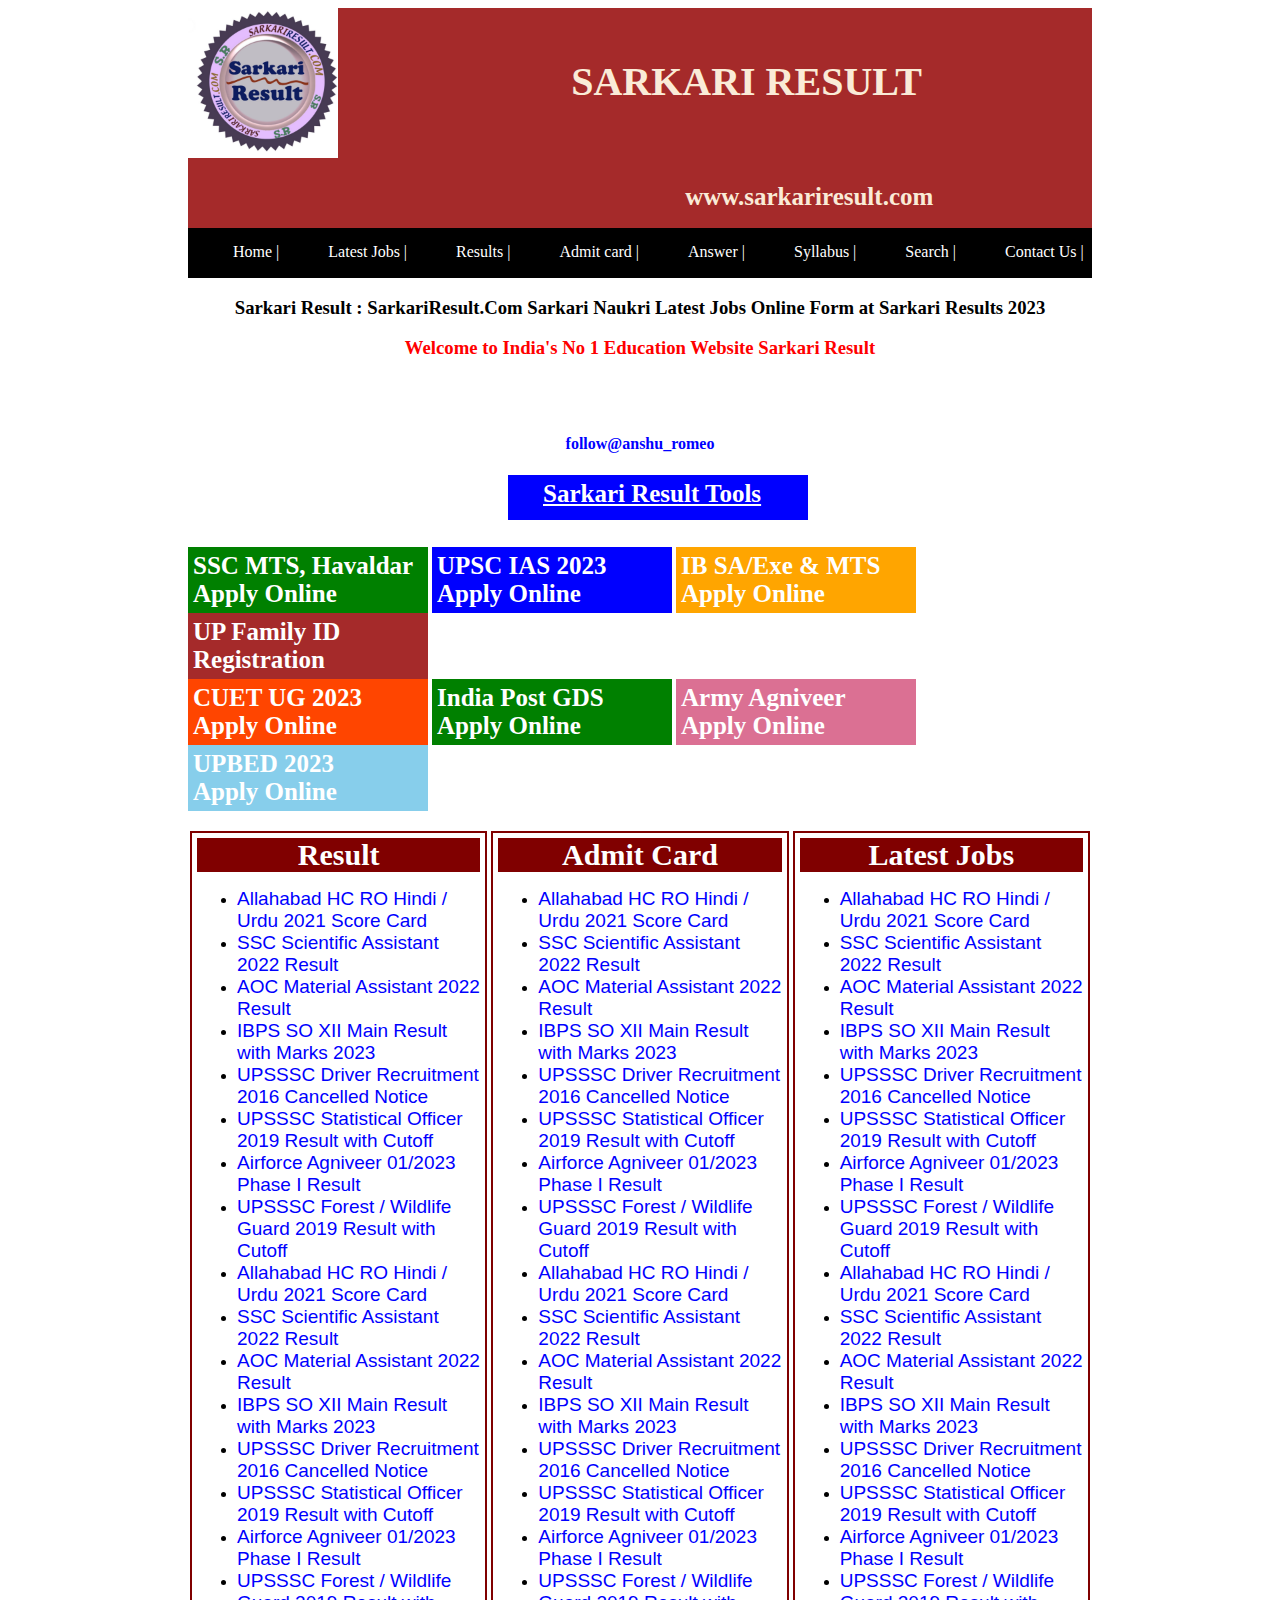
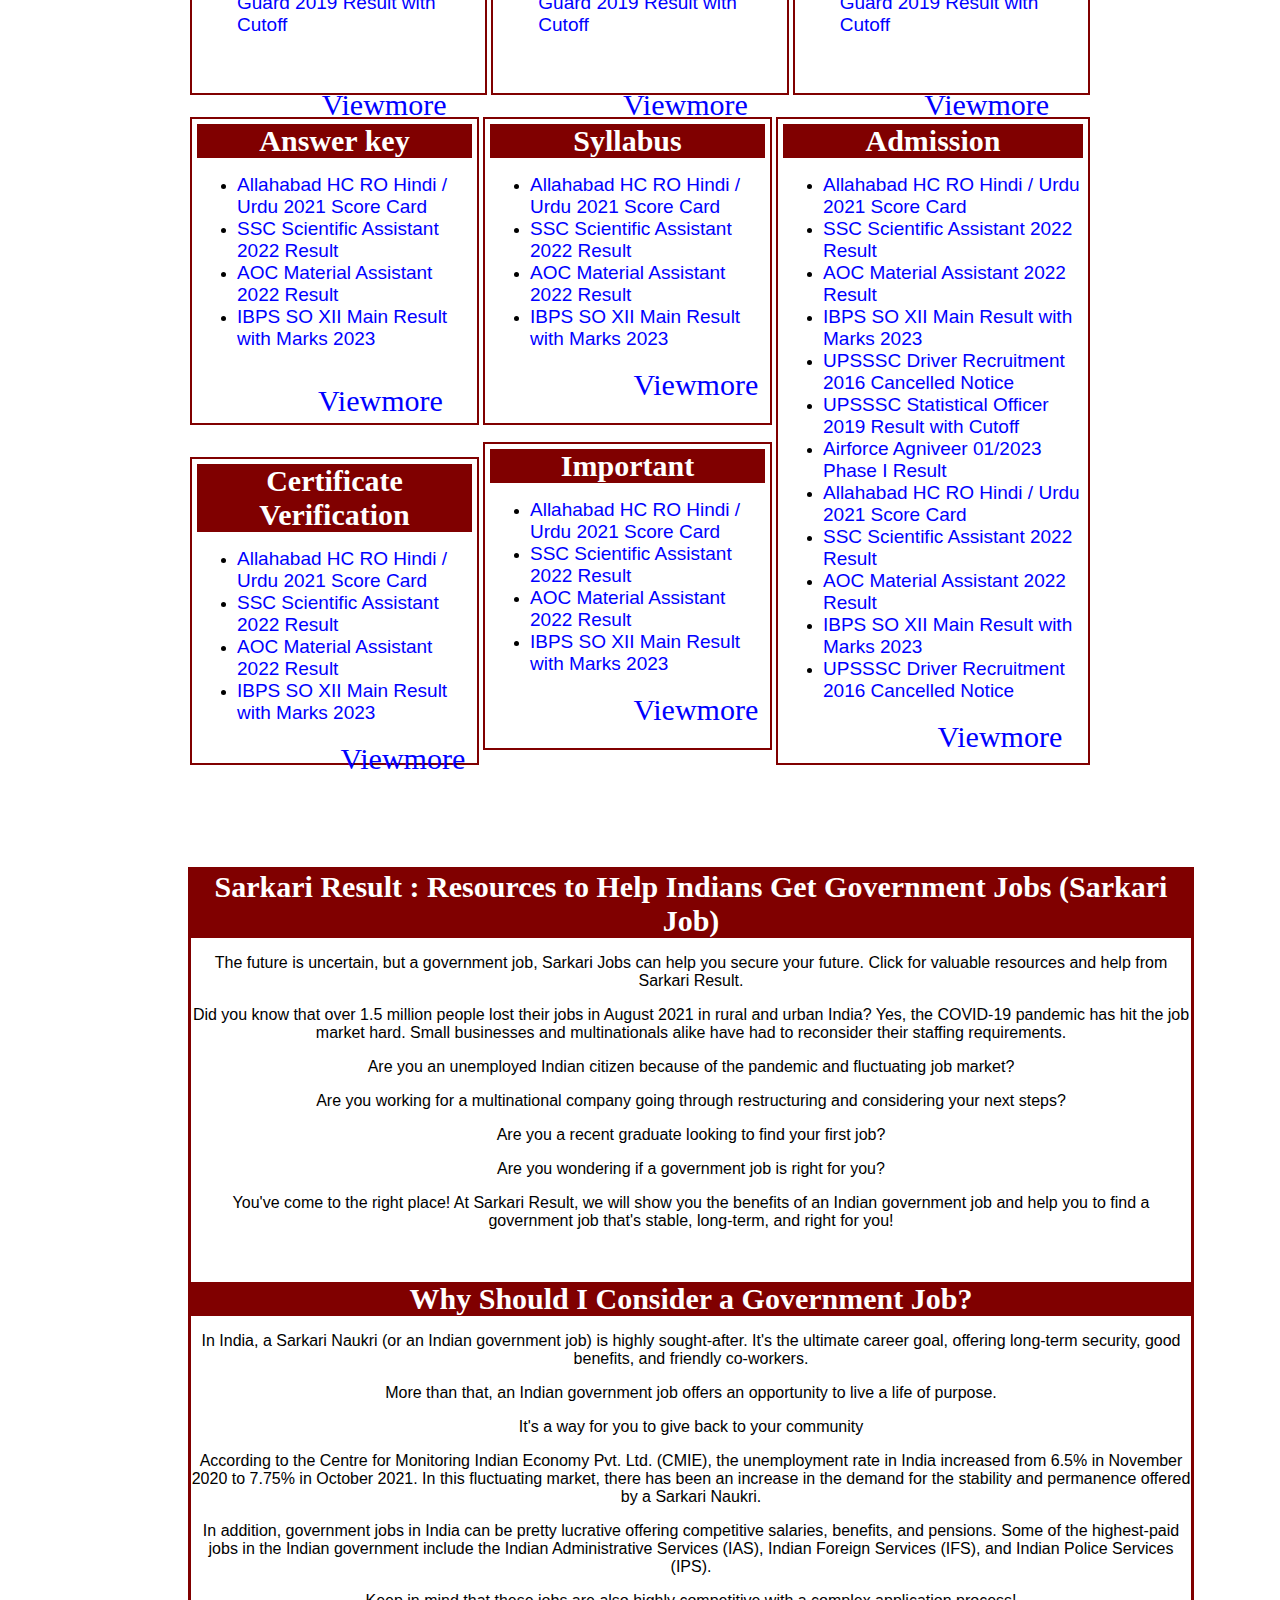
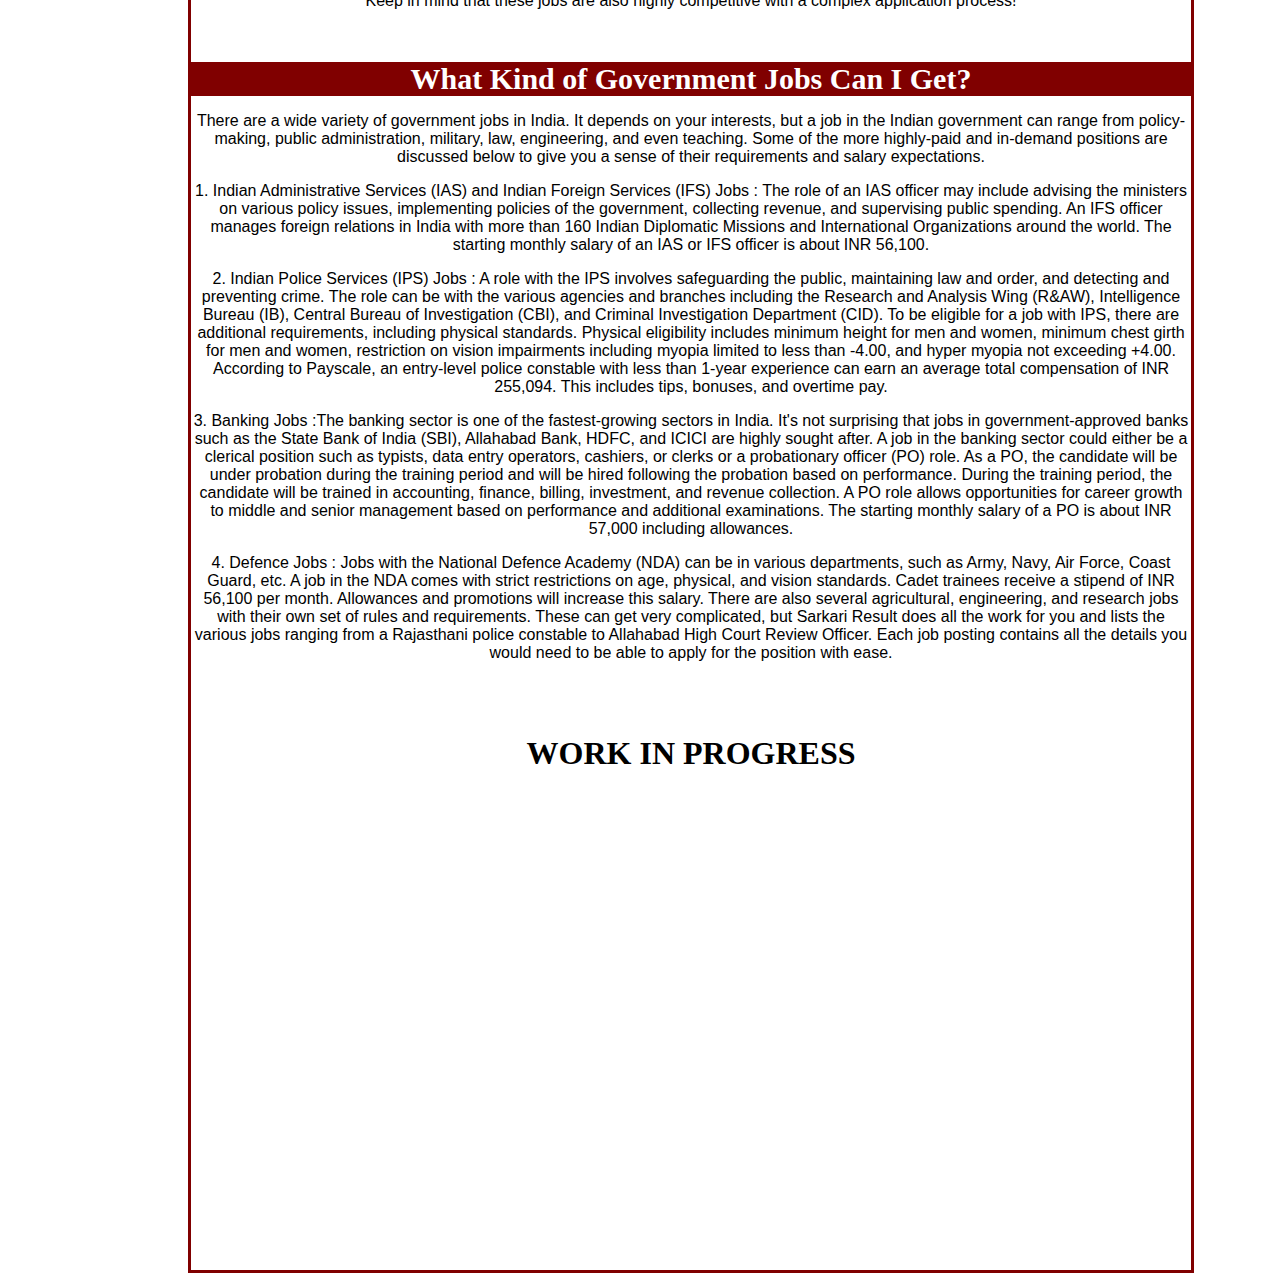
==== index.html @ dfa1678b "rename" ====
<!DOCTYPE html>
<html lang="en">

<head>
    <meta charset="UTF-8">
    <meta http-equiv="X-UA-Compatible" content="IE=edge">
    <meta name="viewport" content="width=device-width, initial-scale=1.0">

    <link rel="stylesheet" href="style.css">
    <title>SARKARI RESULT</title>
</head>

<body>
    <div id="head">
        <img src="image.jpg">
        <h1>SARKARI RESULT</h1>
        <h2>www.sarkariresult.com</h2>

    </div>
    <nav id="nav">
        <a href="https://www.sarkariresult.com">Home |</a>
        <a href="https://www.sarkariresult.com/latestjob/   ">Latest Jobs |</a>
        <a href="https://www.sarkariresult.com/result/">Results | </a>
        <a href="#https://www.sarkariresult.com/admitcard/">Admit card | </a>
        <a href="https://www.sarkariresult.com/answerkey/">Answer | </a>
        <a href="https://www.sarkariresult.com/syllabus/">Syllabus | </a>
        <a href="https://www.sarkariresult.com/search/">Search | </a>
        <a href="https://www.sarkariresult.com/search/">Contact Us | </a>
    </nav>
    <h3><b>Sarkari Result : SarkariResult.Com Sarkari Naukri Latest Jobs Online Form at Sarkari Results 2023</b>
    </h3>
    <h3 id="h3head">Welcome to India's No 1 Education Website Sarkari Result</h3><br><br>
    <h4>follow@anshu_romeo</h4>
    <div id="upprdiv1"><a href="https://sarkariresult.tools/">Sarkari Result Tools</a></div><br><br><br><br>
    <div class="upprdiv2" style="background-color: green;">
        <a href="https://www.sarkariresult.com/ssc/ssc-mts-havaldar-2022/">
            SSC MTS, Havaldar<br>
            Apply Online</a>
    </div>
    <div class="upprdiv2" style="background-color:blue;">
        <a href="https://www.sarkariresult.com/upsc/upsc-ias-ifs-2023/">
            UPSC IAS 2023<br>
            Apply Online</a>
    </div>
    <div class="upprdiv2" style="background-color: orange;">
        <a href="https://www.sarkariresult.com/2023/ib-sa-exe-mts-jan23/">
            IB SA/Exe & MTS<br>
            Apply Online</a>
    </div>
    <div class="upprdiv2" style="background-color: brown;">
        <a href="https://www.sarkariresult.com/2023/up-family-id/">
            UP Family ID<br>
            Registration</a>
    </div>
    <br>

    <div class="upprdiv2" style="background-color: orangered;">
        <a href="https://www.sarkariresult.com/nta/nta-cuet-ug-2023/">
            CUET UG 2023<br>
            Apply Online</a>
    </div>
    <div class="upprdiv2" style="background-color: green;">
        <a href="https://www.sarkariresult.com/2023/india-post-gds-jan23/">
            India Post GDS<br>
            Apply Online</a>
    </div>
    <div class="upprdiv2" style="background-color: palevioletred;">
        <a href="https://www.sarkariresult.com/force/army-agniveer-rally-2023/">
            Army Agniveer<br>
            Apply Online</a>
    </div>
    <div class="upprdiv2" style="background-color: skyblue;">
        <a href="https://www.sarkariresult.com/2023/upbed-2023/">

            UPBED 2023<br>
            Apply Online
        </a>

    </div>
    <br><br>
    <div class="main">
        <div class="content1">
            <div class="div1">
                Result
            </div>
            <ul>
                <li>
                    <a>Allahabad HC RO Hindi / Urdu 2021 Score Card</a>
                </li>
                <li>
                    <a>SSC Scientific Assistant 2022 Result</a>
                </li>
                <li>
                    <a>AOC Material Assistant 2022 Result</a>
                </li>
                <li>
                    <a>IBPS SO XII Main Result with Marks 2023</a>
                </li>
                <li>
                    <a>UPSSSC Driver Recruitment 2016 Cancelled Notice</a>
                </li>
                <li>
                    <a>UPSSSC Statistical Officer 2019 Result with Cutoff</a>
                </li>
                <li>
                    <a>Airforce Agniveer 01/2023 Phase I Result</a>
                </li>
                <li>
                    <a>UPSSSC Forest / Wildlife Guard 2019 Result with Cutoff</a>
                </li>
                <li>
                    <a>Allahabad HC RO Hindi / Urdu 2021 Score Card</a>
                </li>
                <li>
                    <a>SSC Scientific Assistant 2022 Result</a>
                </li>
                <li>
                    <a>AOC Material Assistant 2022 Result</a>
                </li>
                <li>
                    <a>IBPS SO XII Main Result with Marks 2023</a>
                </li>
                <li>
                    <a>UPSSSC Driver Recruitment 2016 Cancelled Notice</a>
                </li>
                <li>
                    <a>UPSSSC Statistical Officer 2019 Result with Cutoff</a>
                </li>
                <li>
                    <a>Airforce Agniveer 01/2023 Phase I Result</a>
                </li>
                <li>
                    <a>UPSSSC Forest / Wildlife Guard 2019 Result with Cutoff</a>
                </li>
            </ul>
            <br><br>
            <a class="viewmore" href="https://www.sarkariresult.com/result/">Viewmore</a>
        </div>
        <div class="content1">
            <div class="div1">
                Admit Card
            </div>
            <ul>
                <li>
                    <a>Allahabad HC RO Hindi / Urdu 2021 Score Card</a>
                </li>
                <li>
                    <a>SSC Scientific Assistant 2022 Result</a>
                </li>
                <li>
                    <a>AOC Material Assistant 2022 Result</a>
                </li>
                <li>
                    <a>IBPS SO XII Main Result with Marks 2023</a>
                </li>
                <li>
                    <a>UPSSSC Driver Recruitment 2016 Cancelled Notice</a>
                </li>
                <li>
                    <a>UPSSSC Statistical Officer 2019 Result with Cutoff</a>
                </li>
                <li>
                    <a>Airforce Agniveer 01/2023 Phase I Result</a>
                </li>
                <li>
                    <a>UPSSSC Forest / Wildlife Guard 2019 Result with Cutoff</a>
                </li>
                <li>
                    <a>Allahabad HC RO Hindi / Urdu 2021 Score Card</a>
                </li>
                <li>
                    <a>SSC Scientific Assistant 2022 Result</a>
                </li>
                <li>
                    <a>AOC Material Assistant 2022 Result</a>
                </li>
                <li>
                    <a>IBPS SO XII Main Result with Marks 2023</a>
                </li>
                <li>
                    <a>UPSSSC Driver Recruitment 2016 Cancelled Notice</a>
                </li>
                <li>
                    <a>UPSSSC Statistical Officer 2019 Result with Cutoff</a>
                </li>
                <li>
                    <a>Airforce Agniveer 01/2023 Phase I Result</a>
                </li>
                <li>
                    <a>UPSSSC Forest / Wildlife Guard 2019 Result with Cutoff</a>
                </li>
            </ul>
            <br><br>
            <a class="viewmore" href="https://www.sarkariresult.com/admitcard/">Viewmore</a>
        </div>
        <div class="content1">
            <div class="div1">
                Latest Jobs
            </div>
            <ul>
                <li>
                    <a>Allahabad HC RO Hindi / Urdu 2021 Score Card</a>
                </li>
                <li>
                    <a>SSC Scientific Assistant 2022 Result</a>
                </li>
                <li>
                    <a>AOC Material Assistant 2022 Result</a>
                </li>
                <li>
                    <a>IBPS SO XII Main Result with Marks 2023</a>
                </li>
                <li>
                    <a>UPSSSC Driver Recruitment 2016 Cancelled Notice</a>
                </li>
                <li>
                    <a>UPSSSC Statistical Officer 2019 Result with Cutoff</a>
                </li>
                <li>
                    <a>Airforce Agniveer 01/2023 Phase I Result</a>
                </li>
                <li>
                    <a>UPSSSC Forest / Wildlife Guard 2019 Result with Cutoff</a>
                </li>
                <li>
                    <a>Allahabad HC RO Hindi / Urdu 2021 Score Card</a>
                </li>
                <li>
                    <a>SSC Scientific Assistant 2022 Result</a>
                </li>
                <li>
                    <a>AOC Material Assistant 2022 Result</a>
                </li>
                <li>
                    <a>IBPS SO XII Main Result with Marks 2023</a>
                </li>
                <li>
                    <a>UPSSSC Driver Recruitment 2016 Cancelled Notice</a>
                </li>
                <li>
                    <a>UPSSSC Statistical Officer 2019 Result with Cutoff</a>
                </li>
                <li>
                    <a>Airforce Agniveer 01/2023 Phase I Result</a>
                </li>
                <li>
                    <a>UPSSSC Forest / Wildlife Guard 2019 Result with Cutoff</a>
                </li>
            </ul>
            <br><br>
            <a class="viewmore" href="https://www.sarkariresult.com/latestjob/">Viewmore</a>
        </div>
    </div>
    <br>

    <div class="content1" style=" height: 634px; float: right;">
        <div class="div1">
            Admission
        </div>
        <ul>
            <li>
                <a>Allahabad HC RO Hindi / Urdu 2021 Score Card</a>
            </li>
            <li>
                <a>SSC Scientific Assistant 2022 Result</a>
            </li>
            <li>
                <a>AOC Material Assistant 2022 Result</a>
            </li>
            <li>
                <a>IBPS SO XII Main Result with Marks 2023</a>
            </li>
            <li>
                <a>UPSSSC Driver Recruitment 2016 Cancelled Notice</a>
            </li>
            <li>
                <a>UPSSSC Statistical Officer 2019 Result with Cutoff</a>
            </li>
            <li>
                <a>Airforce Agniveer 01/2023 Phase I Result</a>
            </li>

            <li>
                <a>Allahabad HC RO Hindi / Urdu 2021 Score Card</a>
            </li>
            <li>
                <a>SSC Scientific Assistant 2022 Result</a>
            </li>
            <li>
                <a>AOC Material Assistant 2022 Result</a>
            </li>
            <li>
                <a>IBPS SO XII Main Result with Marks 2023</a>
            </li>
            <li>
                <a>UPSSSC Driver Recruitment 2016 Cancelled Notice</a>
            </li>

            <br>
            <a class="viewmore" href="https://www.sarkariresult.com/syllabus/">Viewmore</a>
        </ul>
    </div>
    <div class="main">
        <div class="content1" style=" height: 294px;">
            <div class="div1">
                Answer key
            </div>
            <ul>
                <li>
                    <a>Allahabad HC RO Hindi / Urdu 2021 Score Card</a>
                </li>
                <li>
                    <a>SSC Scientific Assistant 2022 Result</a>
                </li>
                <li>
                    <a>AOC Material Assistant 2022 Result</a>
                </li>
                <li>
                    <a>IBPS SO XII Main Result with Marks 2023</a>
                </li>
            </ul>
            <br>
            <a class="viewmore" href="https://www.sarkariresult.com/answerkey/">Viewmore</a>
        </div>
        <div class="content1" style=" height: 294px;">
            <div class="div1">
                Syllabus
            </div>
            <ul>
                <li>
                    <a>Allahabad HC RO Hindi / Urdu 2021 Score Card</a>
                </li>
                <li>
                    <a>SSC Scientific Assistant 2022 Result</a>
                </li>
                <li>
                    <a>AOC Material Assistant 2022 Result</a>
                </li>
                <li>
                    <a>IBPS SO XII Main Result with Marks 2023</a>
                </li>
                <br>
                <a class="viewmore" href="https://www.sarkariresult.com/syllabus/">Viewmore</a>
        </div>
    </div>
    <div style="display: flex;">
        <div class="content1" style=" height: 294px;margin-top: 30px;">
            <div class="div1">
                Certificate Verification
            </div>
            <ul>
                <li>
                    <a>Allahabad HC RO Hindi / Urdu 2021 Score Card</a>
                </li>
                <li>
                    <a>SSC Scientific Assistant 2022 Result</a>
                </li>
                <li>
                    <a>AOC Material Assistant 2022 Result</a>
                </li>
                <li>
                    <a>IBPS SO XII Main Result with Marks 2023</a>
                </li>
                <br>
                <a class="viewmore" href="https://www.sarkariresult.com/syllabus/">Viewmore</a>
        </div>
        <div class="content1" style=" height: 294px; margin-top: 15px;">
            <div class="div1">
                Important
            </div>
            <ul>
                <li>
                    <a>Allahabad HC RO Hindi / Urdu 2021 Score Card</a>
                </li>
                <li>
                    <a>SSC Scientific Assistant 2022 Result</a>
                </li>
                <li>
                    <a>AOC Material Assistant 2022 Result</a>
                </li>
                <li>
                    <a>IBPS SO XII Main Result with Marks 2023</a>
                </li>
                <br>
                <a class="viewmore" href="https://www.sarkariresult.com/syllabus/">Viewmore</a>
        </div>
    </div>
    <div id="bottomdiv">
        <div class="div1">
            Sarkari Result : Resources to Help Indians Get Government Jobs (Sarkari Job)
        </div>
        <p>The future is uncertain, but a government job, Sarkari Jobs can help you secure your future. Click for
            valuable resources and help from Sarkari Result.
        </p>
        <p>
            Did you know that over 1.5 million people lost their jobs in August 2021 in rural and urban India? Yes, the
            COVID-19 pandemic has hit the job market hard. Small businesses and multinationals alike have had to
            reconsider their staffing requirements.
        </p>
        <p>
            Are you an unemployed Indian citizen because of the pandemic and fluctuating job market?
        </p>
        <p>
            Are you working for a multinational company going through restructuring and considering your next steps?
        </p>
        <p>
            Are you a recent graduate looking to find your first job?
        </p>
        <p>
            Are you wondering if a government job is right for you?
        </p>
        <p>
            You've come to the right place! At Sarkari Result, we will show you the benefits of an Indian government job
            and help you to find a government job that's stable, long-term, and right for you!
        </p>
        <br><br>
        <div class="div1">
            Why Should I Consider a Government Job?
        </div>
        <p>In India, a Sarkari Naukri (or an Indian government job) is highly sought-after. It's the ultimate career
            goal, offering long-term security, good benefits, and friendly co-workers.
        </p>
        <p>
            More than that, an Indian government job offers an opportunity to live a life of purpose.
        </p>
        <p>
            It's a way for you to give back to your community
        </p>
        <p>
            According to the Centre for Monitoring Indian Economy Pvt. Ltd. (CMIE), the unemployment rate in India
            increased from 6.5% in November 2020 to 7.75% in October 2021. In this fluctuating market, there has been an
            increase in the demand for the stability and permanence offered by a Sarkari Naukri.
        </p>
        <p>
            In addition, government jobs in India can be pretty lucrative offering competitive salaries, benefits, and
            pensions. Some of the highest-paid jobs in the Indian government include the Indian Administrative Services
            (IAS), Indian Foreign Services (IFS), and Indian Police Services (IPS).
        </p>
        <p>
            Keep in mind that these jobs are also highly competitive with a complex application process!
        </p>
        <br><br>
        <div class="div1">
            What Kind of Government Jobs Can I Get?
        </div>
        <p>There are a wide variety of government jobs in India. It depends on your interests, but a job in the Indian
            government can range from policy-making, public administration, military, law, engineering, and even
            teaching. Some of the more highly-paid and in-demand positions are discussed below to give you a sense of
            their requirements and salary expectations.
        </p>
        <p>
            1. Indian Administrative Services (IAS) and Indian Foreign Services (IFS) Jobs : The role of an IAS officer
            may include advising the ministers on various policy issues, implementing policies of the government,
            collecting revenue, and supervising public spending. An IFS officer manages foreign relations in India with
            more than 160 Indian Diplomatic Missions and International Organizations around the world. The starting
            monthly salary of an IAS or IFS officer is about INR 56,100.
        </p>
        <p>
            2. Indian Police Services (IPS) Jobs : A role with the IPS involves safeguarding the public, maintaining law
            and order, and detecting and preventing crime. The role can be with the various agencies and branches
            including the Research and Analysis Wing (R&AW), Intelligence Bureau (IB), Central Bureau of Investigation
            (CBI), and Criminal Investigation Department (CID). To be eligible for a job with IPS, there are additional
            requirements, including physical standards. Physical eligibility includes minimum height for men and women,
            minimum chest girth for men and women, restriction on vision impairments including myopia limited to less
            than -4.00, and hyper myopia not exceeding +4.00. According to Payscale, an entry-level police constable
            with less than 1-year experience can earn an average total compensation of INR 255,094. This includes tips,
            bonuses, and overtime pay.
        </p>
        <p>
            3. Banking Jobs :The banking sector is one of the fastest-growing sectors in India. It's not surprising that
            jobs in government-approved banks such as the State Bank of India (SBI), Allahabad Bank, HDFC, and ICICI are
            highly sought after. A job in the banking sector could either be a clerical position such as typists, data
            entry operators, cashiers, or clerks or a probationary officer (PO) role. As a PO, the candidate will be
            under probation during the training period and will be hired following the probation based on performance.
            During the training period, the candidate will be trained in accounting, finance, billing, investment, and
            revenue collection. A PO role allows opportunities for career growth to middle and senior management based
            on performance and additional examinations. The starting monthly salary of a PO is about INR 57,000
            including allowances.
        </p>
        <p>
            4. Defence Jobs : Jobs with the National Defence Academy (NDA) can be in various departments, such as Army,
            Navy, Air Force, Coast Guard, etc. A job in the NDA comes with strict restrictions on age, physical, and
            vision standards. Cadet trainees receive a stipend of INR 56,100 per month. Allowances and promotions will
            increase this salary. There are also several agricultural, engineering, and research jobs with their own set
            of rules and requirements. These can get very complicated, but Sarkari Result does all the work for you and
            lists the various jobs ranging from a Rajasthani police constable to Allahabad High Court Review Officer.
            Each job posting contains all the details you would need to be able to apply for the position with ease.
        </p>
        <br><br>
        <h1 style="font-weight: 200px; text-align: center;"><b>WORK IN PROGRESS</b></h1>

    </div>


</body>

</html>
---- style.css ----
body {
    padding-left: 180px;
    padding-right: 180px;
}

#head {
    background-color: brown;
    width: auto;
    height: 220px;

}

#head h1 {
    float: right;
    margin-right: 170px;
    margin-top: 50px;
    font-size: 40px;

    color: antiquewhite;
}

#head h2 {
    margin-left: 55%;
    font-size: 25px;
    color: antiquewhite;

}

#head img {
    height: 150px;
    width: 150px;

}

#nav {
    background-color: black;
    height: 35px;
    padding-top: 15px;
}

#nav a {

    margin-left: 45px;
    text-decoration: none;
    color: white;
}

h3 {
    text-align: center;
}

h4 {
    text-align: center;
    color: blue;
}

#h3head {
    color: red;
}

#upprdiv1 {
    background-color: blue;
    position: absolute;
    padding-top: 5px;
    margin-left: 25%;
    height: 40px;
    width: 300px
}

#upprdiv1 a {
    margin-left: 35px;
    font-size: 25px;
    color: white;
    font-weight: bolder;

}

.upprdiv2 {

    display: inline-block;
    width: 230px;

    padding: 5px;
}

.upprdiv2 a {

    font-size: 25px;
    color: white;
    font-weight: bolder;

    text-decoration: none;

}

.main {
    display: flex;

}

.content1 {
    border: 2px solid maroon;
    height: 850px;
    width: 300px;
    margin: 2px;
    padding: 5px;
}

.div1 {
    background-color: maroon;
    font-weight: bolder;
    color: white;
    font-size: 30px;
    text-align: center;
}

.content1 ul li a {
    color: blue;
    font-size: 19px;
    font-family: sans-serif;

}

.viewmore {
    font-weight: 100;
    font-size: 30px;
    color: blue;
    margin-left: 44%;
    text-decoration: none;

}

#bottomdiv {
    border: 3px solid maroon;
    height: 2000px;
    width: 1000px;

    margin-top: 100px;
}

#bottomdiv p {

    text-align: center;
    font-family: Arial, Helvetica, sans-serif;
}
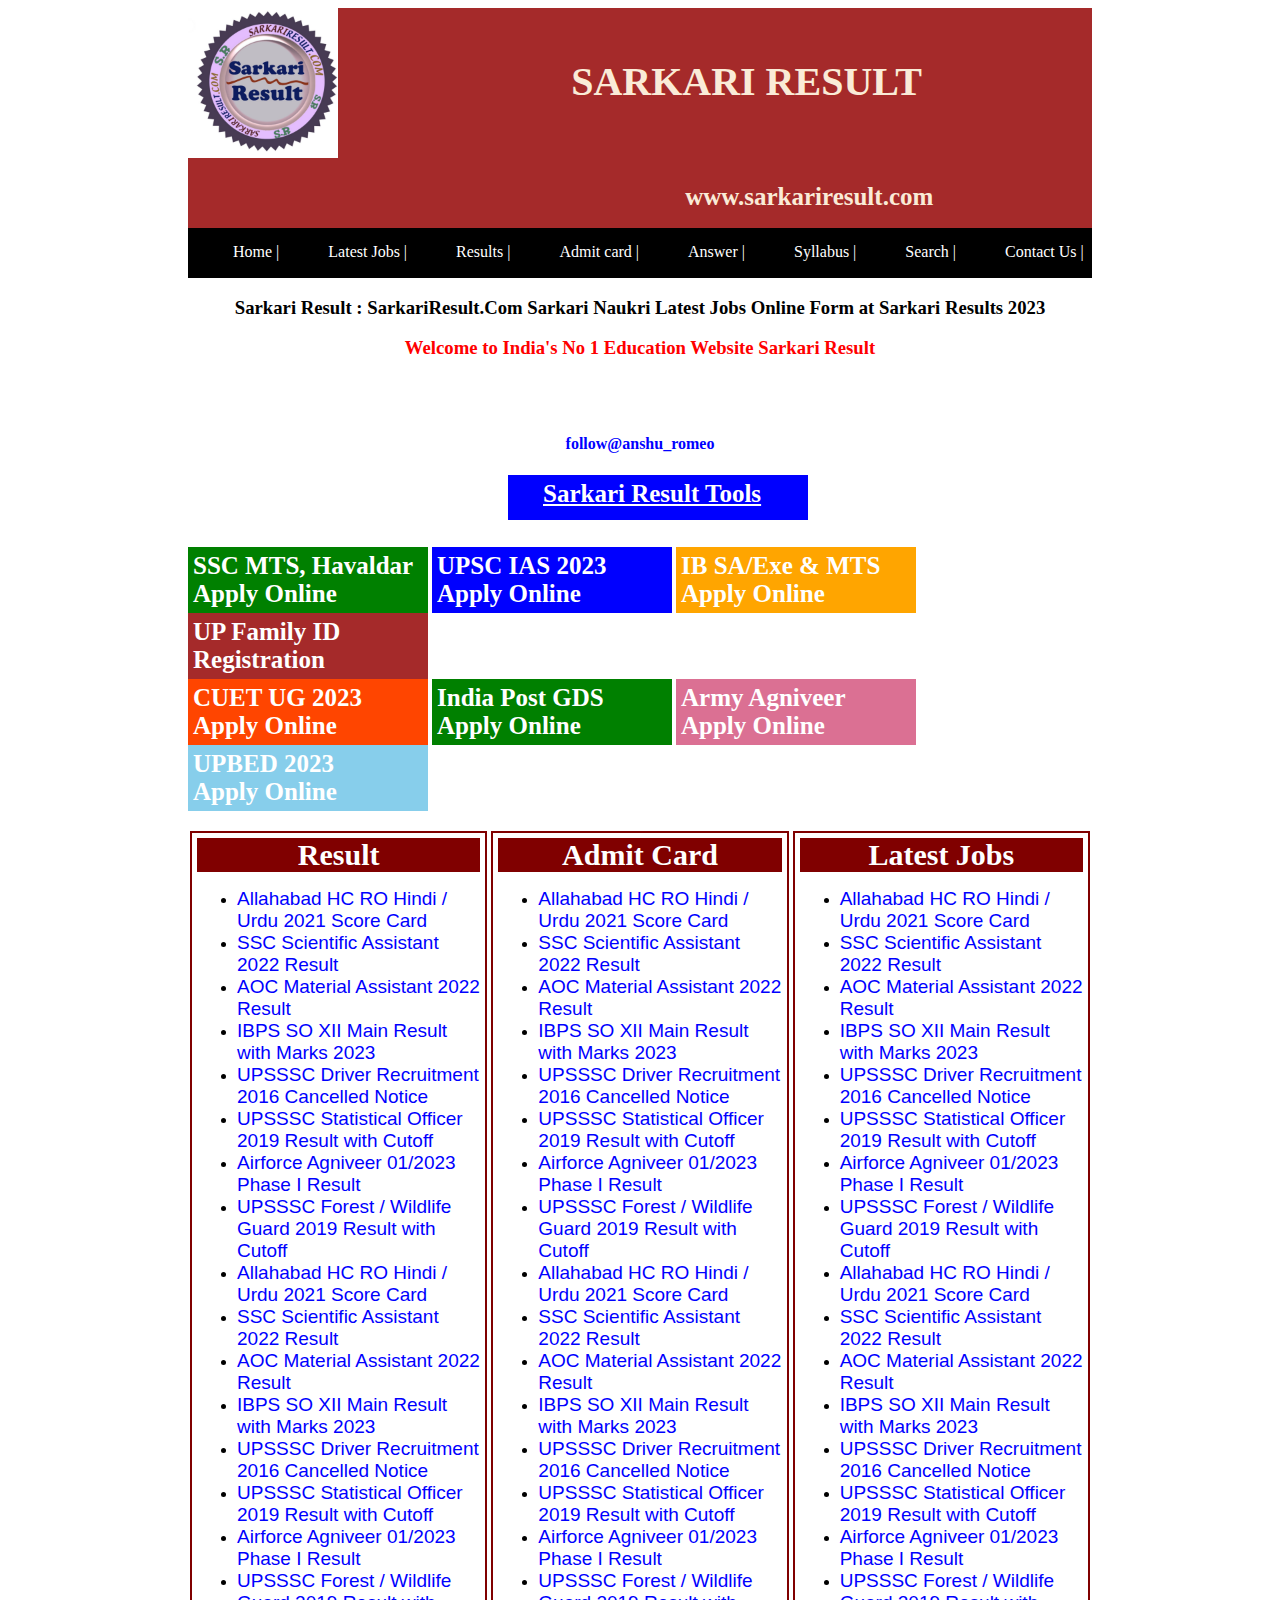
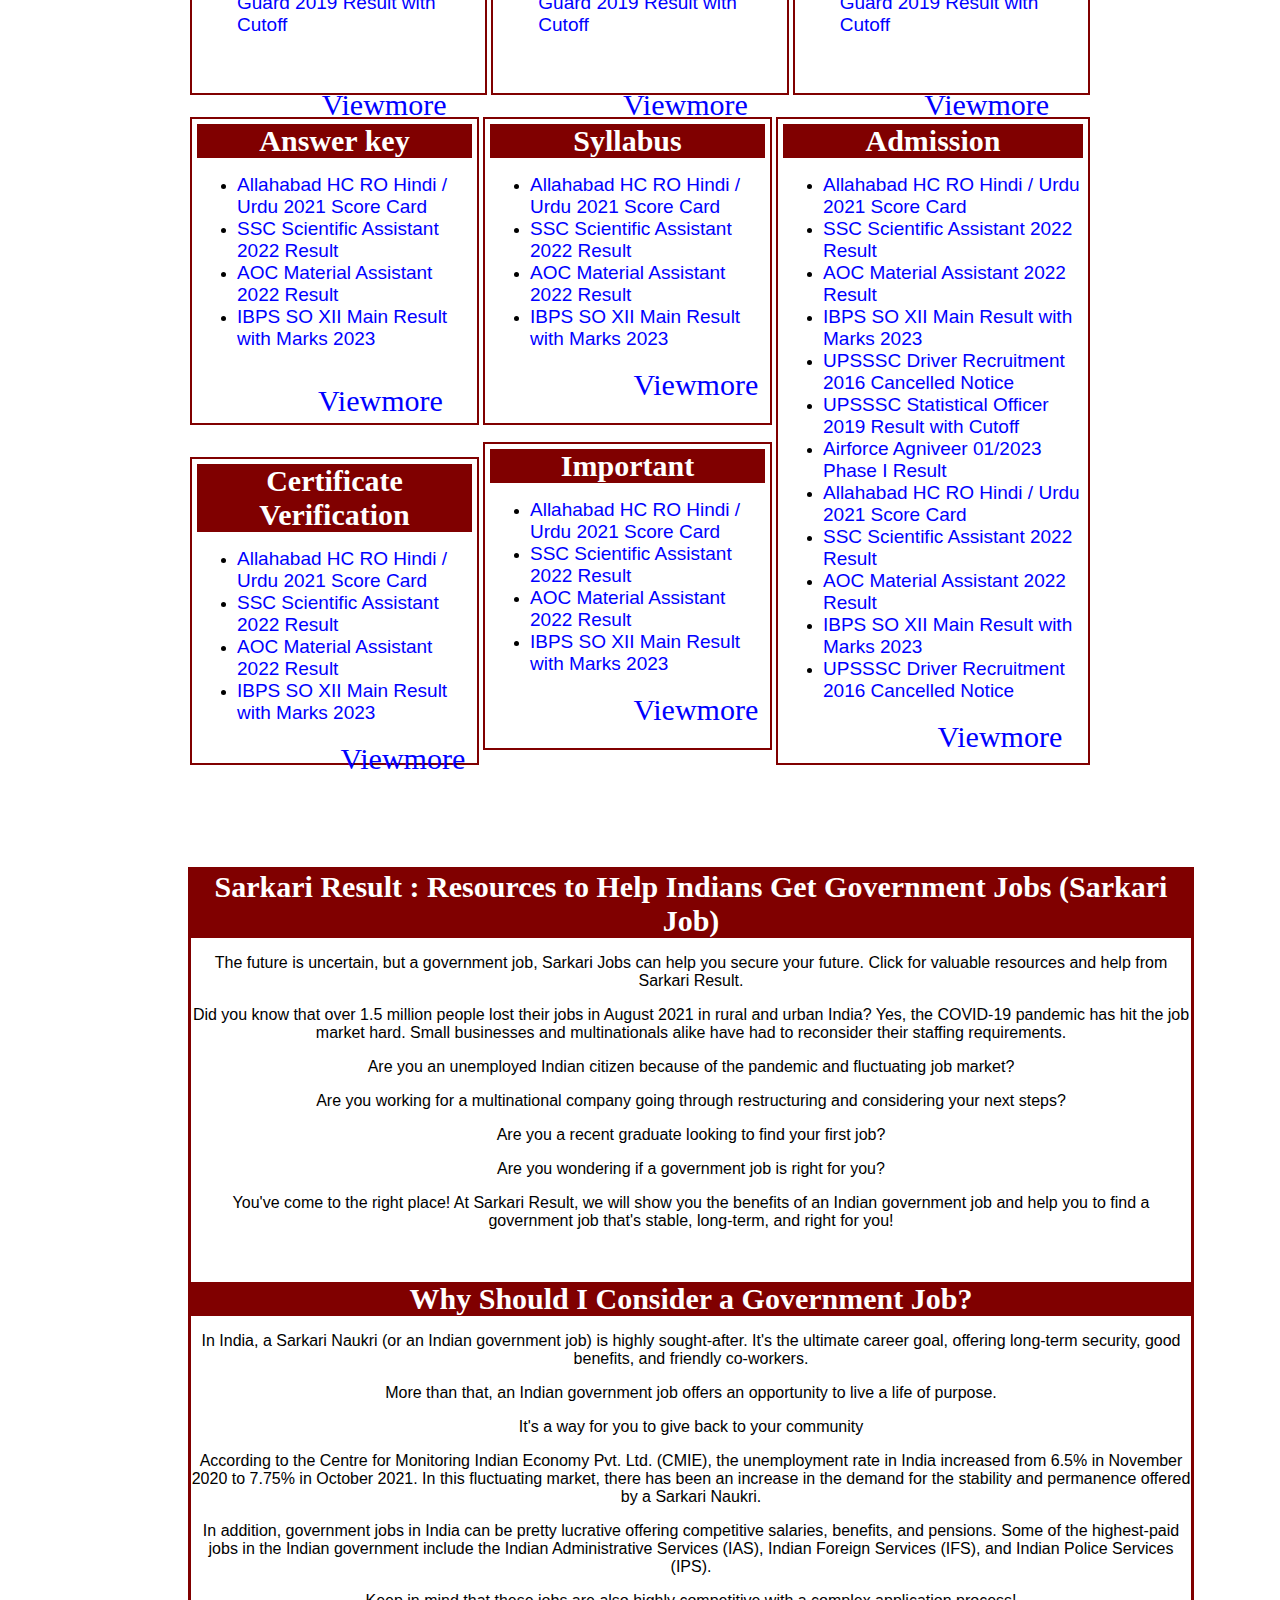
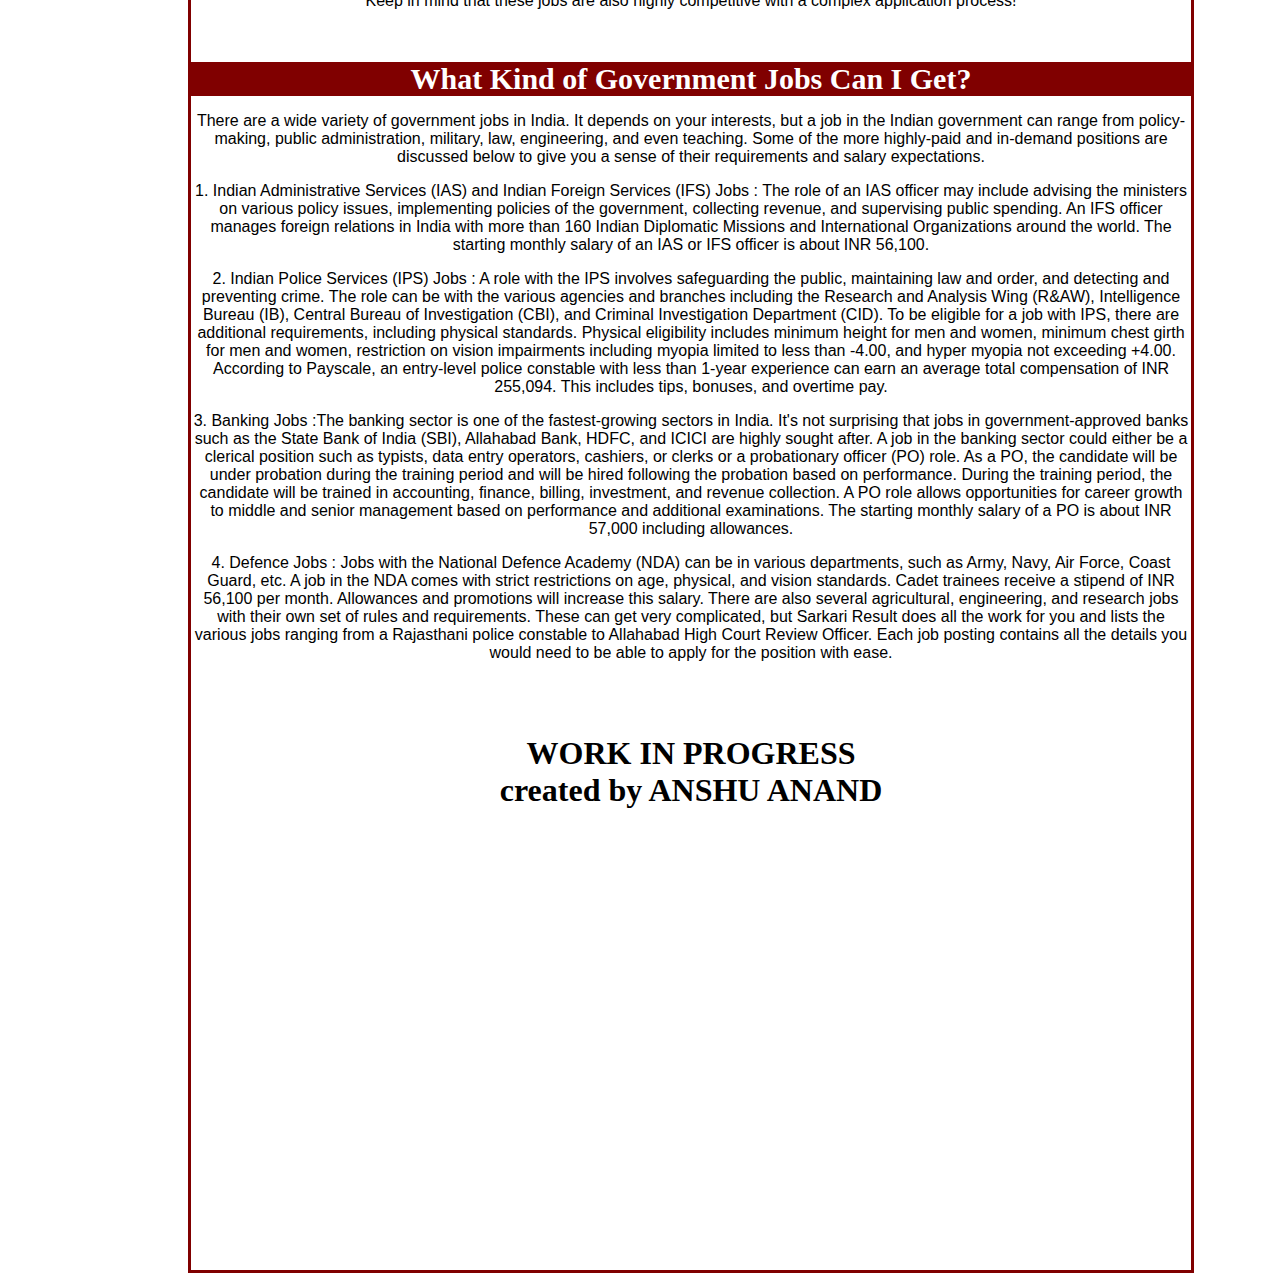
==== commit 6bd98169: "mobile view added" ====
--- a/index.html
+++ b/index.html
@@ -343,7 +343,7 @@
                 <a class="viewmore" href="https://www.sarkariresult.com/syllabus/">Viewmore</a>
         </div>
     </div>
-    <div style="display: flex;">
+    <div id="extra">
         <div class="content1" style=" height: 294px;margin-top: 30px;">
             <div class="div1">
                 Certificate Verification
@@ -487,7 +487,7 @@
             Each job posting contains all the details you would need to be able to apply for the position with ease.
         </p>
         <br><br>
-        <h1 style="font-weight: 200px; text-align: center;"><b>WORK IN PROGRESS</b></h1>
+        <h1 style="font-weight: 200px; text-align: center;"><b>WORK IN PROGRESS<br>created by ANSHU ANAND</b></h1>
 
     </div>
 
--- a/style.css
+++ b/style.css
@@ -93,6 +93,10 @@
 
 }
 
+#extra {
+    display: flex;
+}
+
 .main {
     display: flex;
 
@@ -142,4 +146,103 @@
 
     text-align: center;
     font-family: Arial, Helvetica, sans-serif;
+}
+
+@media screen and (max-width:650px) {
+    body {
+        padding-left: 0px;
+        padding-right: 0px;
+
+    }
+
+    .main {
+        display: inline-block;
+
+    }
+
+    #head {
+
+        width: 100%;
+        height: auto;
+
+    }
+
+    #extra {
+
+        display: none;
+
+
+    }
+
+    #bottomdiv {
+
+        height: auto;
+        width: auto;
+
+    }
+
+    #head h1 {
+
+
+        margin-top: 30px;
+        font-size: 25px;
+
+
+    }
+
+    #head h2 {
+
+        font-size: 25px;
+        margin-left: 0%;
+
+    }
+
+    #head img {
+        height: 100px;
+        width: 100px;
+
+    }
+
+    #nav {
+
+        height: auto;
+        padding-top: 0px;
+    }
+
+    #nav a {
+
+        margin-left: 5px;
+
+    }
+
+    #upprdiv1 {
+
+        padding-top: 0px;
+        margin-left: 0%;
+        height: 40px;
+        width: auto;
+    }
+
+    #upprdiv1 a {
+        margin-left: 30px;
+        font-size: 30px;
+
+
+    }
+
+    .upprdiv2 {
+
+        display: inline-flex;
+        width: auto;
+
+        padding: 5px;
+    }
+
+    .upprdiv2 a {
+
+        font-size: 20px;
+
+
+    }
+
 }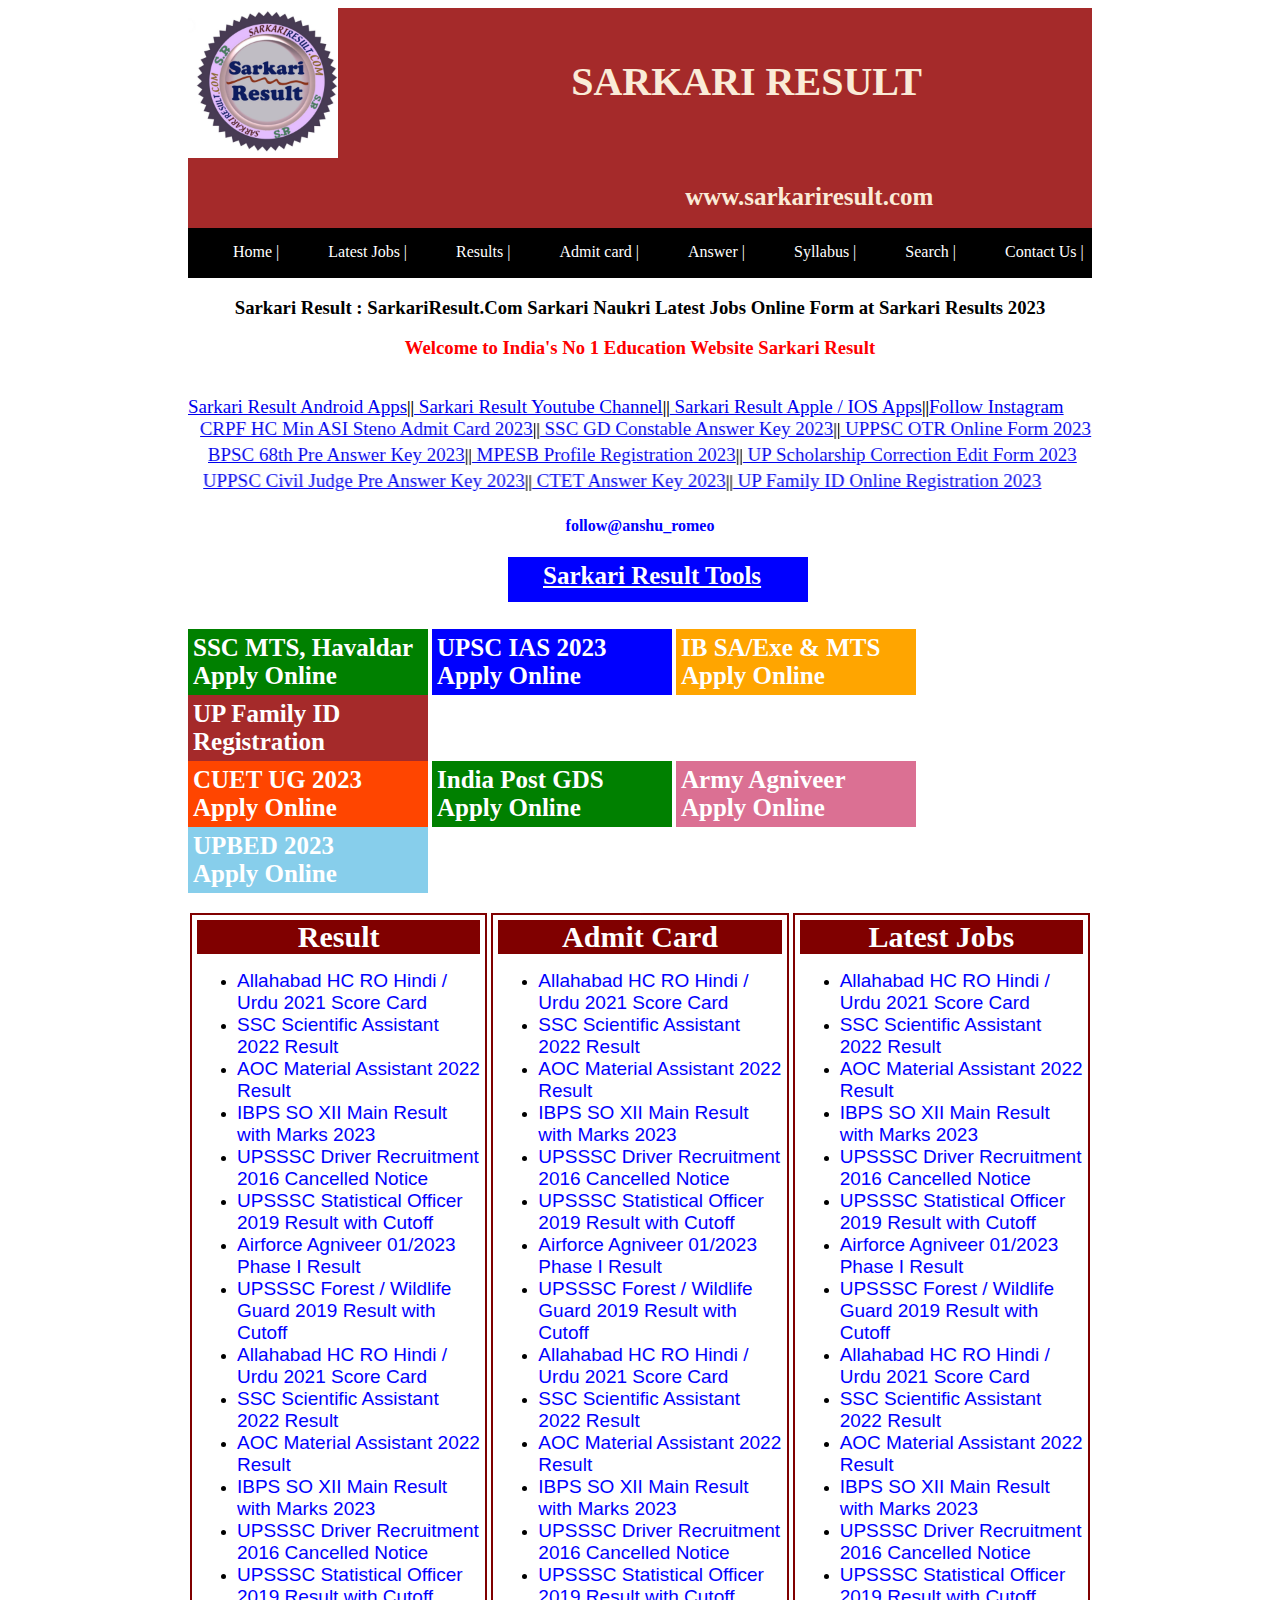
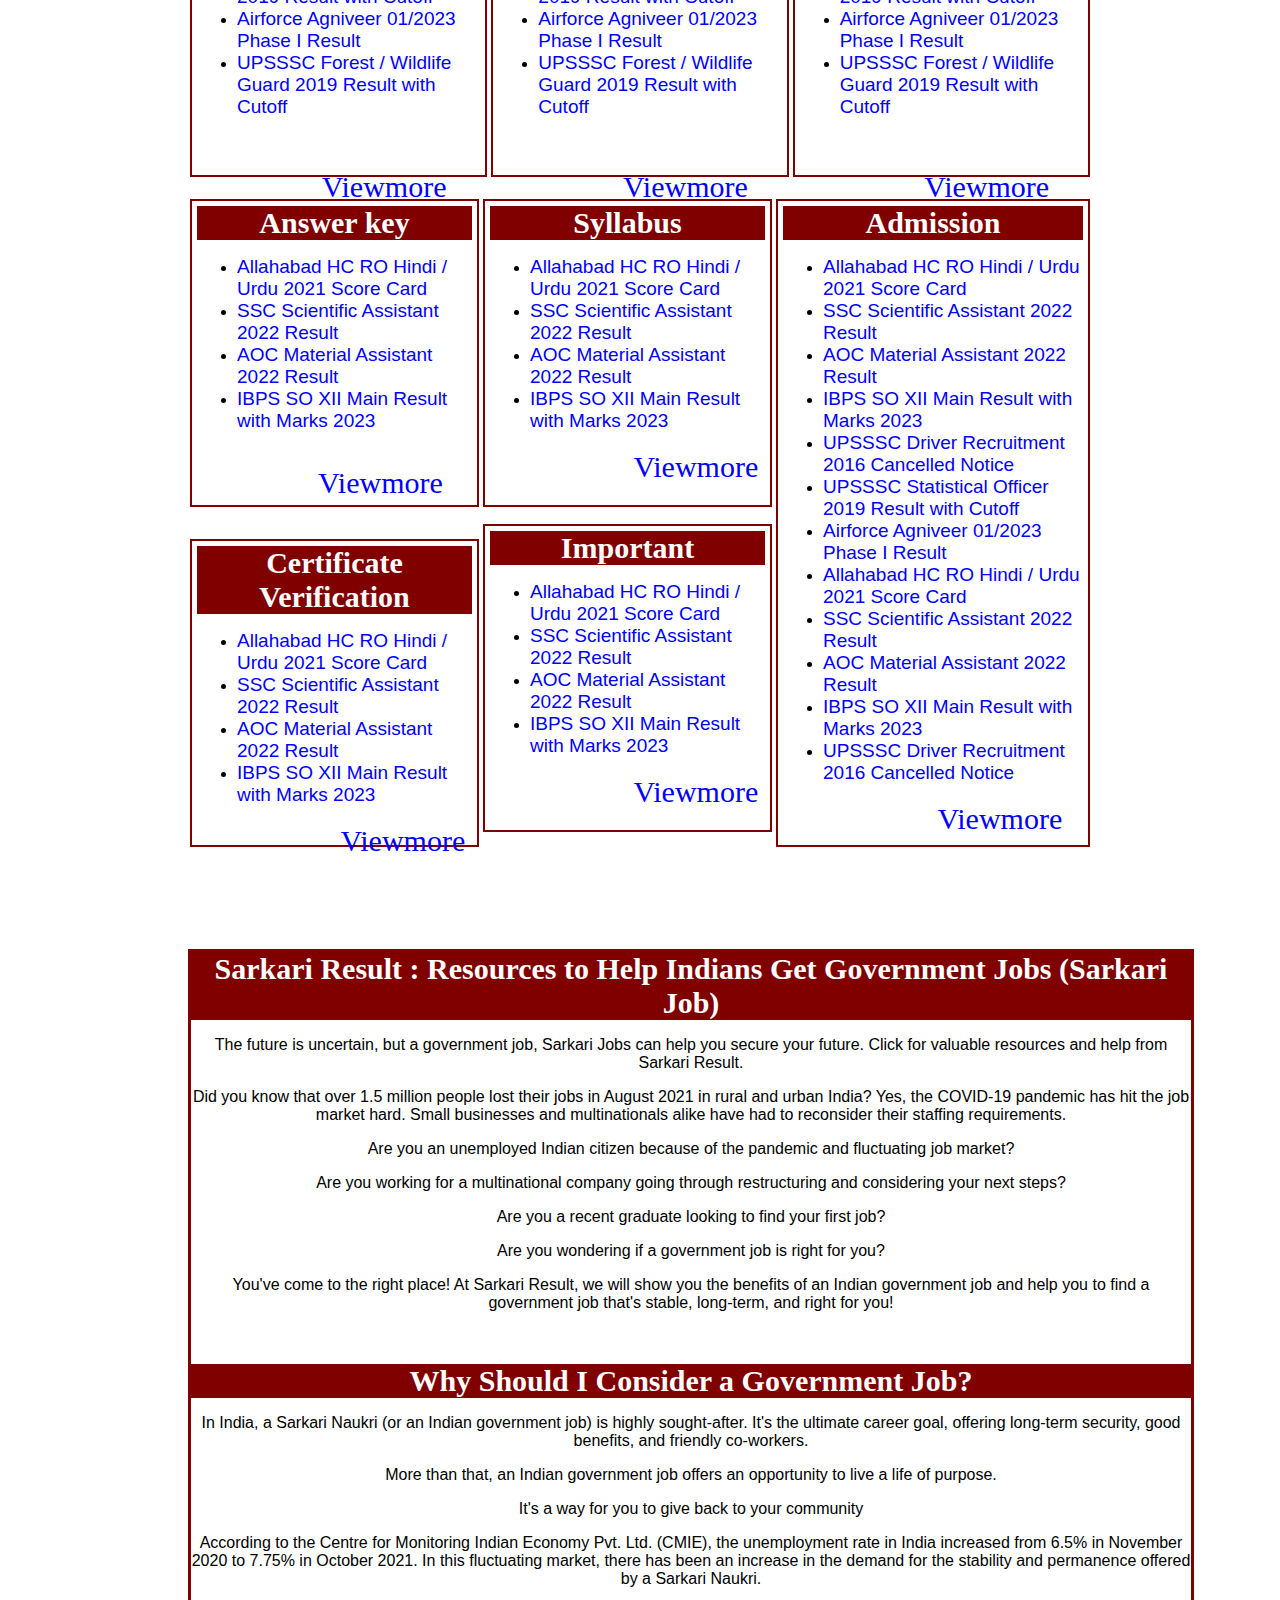
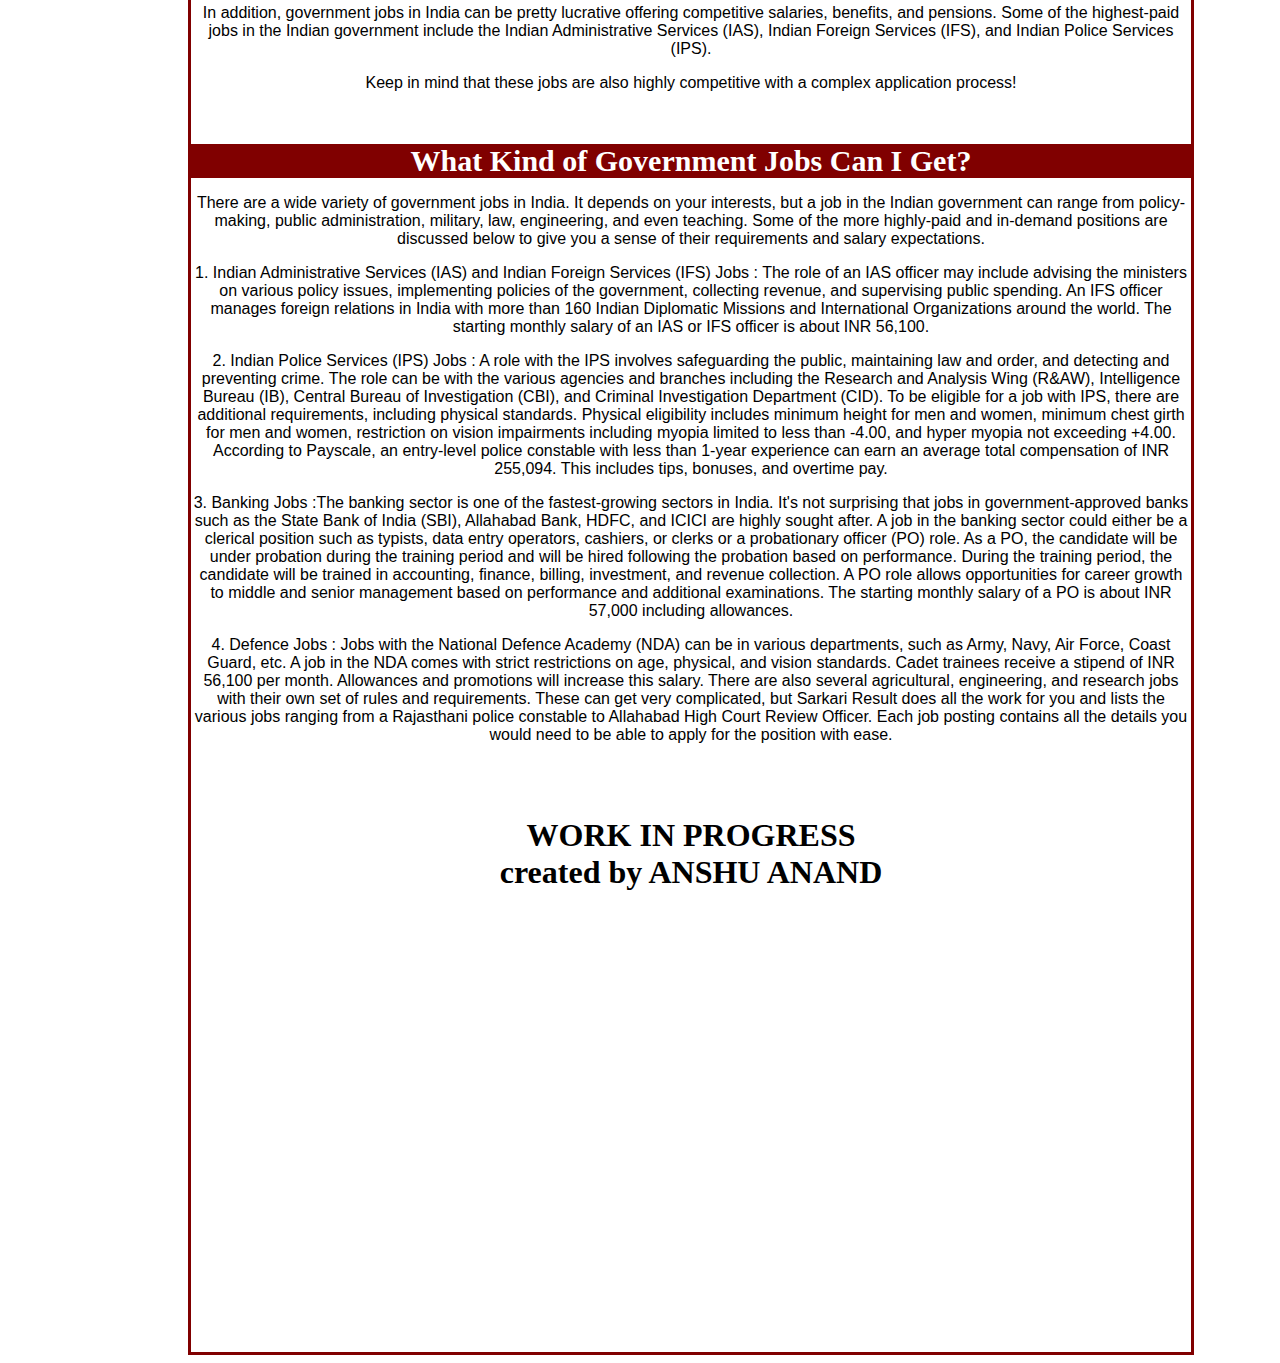
==== commit c70c5ae2: "marquee added" ====
--- a/index.html
+++ b/index.html
@@ -29,7 +29,21 @@
     </nav>
     <h3><b>Sarkari Result : SarkariResult.Com Sarkari Naukri Latest Jobs Online Form at Sarkari Results 2023</b>
     </h3>
-    <h3 id="h3head">Welcome to India's No 1 Education Website Sarkari Result</h3><br><br>
+    <h3 id="h3head">Welcome to India's No 1 Education Website Sarkari Result</h3><br>
+    <div class="maquee">
+        <a href="#">Sarkari Result Android Apps</a><b>||</b><a href="#"> Sarkari Result
+            Youtube
+            Channel</a><b>||</b><a href="#"> Sarkari
+            Result Apple / IOS Apps</a><b>||</b><a href="#">Follow Instagram</a>
+        <marquee behavior="alternate" direction="left"> <a href="#">CRPF HC Min ASI Steno Admit Card
+                2023</a><b>||</b><a href="#"> SSC GD
+                Constable Answer Key 2023</a><b>||</b><a href="#"> UPPSC OTR Online Form 2023</a></marquee>
+        <marquee behavior="alternate" direction="right"> <a href="#">BPSC 68th Pre Answer Key 2023</a><b>||</b><a
+                href="#"> MPESB Profile
+                Registration 2023</a><b>||</b><a href="#"> UP Scholarship Correction Edit Form 2023</a></marquee>
+        <marquee behavior="alternate"> <a href="#">UPPSC Civil Judge Pre Answer Key 2023</a><b>||</b><a href="#"> CTET
+                Answer Key 2023</a><b>||</b><a href="#"> UP Family ID Online Registration 2023</a></marquee>
+    </div>
     <h4>follow@anshu_romeo</h4>
     <div id="upprdiv1"><a href="https://sarkariresult.tools/">Sarkari Result Tools</a></div><br><br><br><br>
     <div class="upprdiv2" style="background-color: green;">
--- a/style.css
+++ b/style.css
@@ -148,6 +148,10 @@
     font-family: Arial, Helvetica, sans-serif;
 }
 
+.maquee a {
+    font-size: 19px;
+}
+
 @media screen and (max-width:650px) {
     body {
         padding-left: 0px;
@@ -245,4 +249,8 @@
 
     }
 
+    .maquee a {
+        font-size: 14px;
+    }
+
 }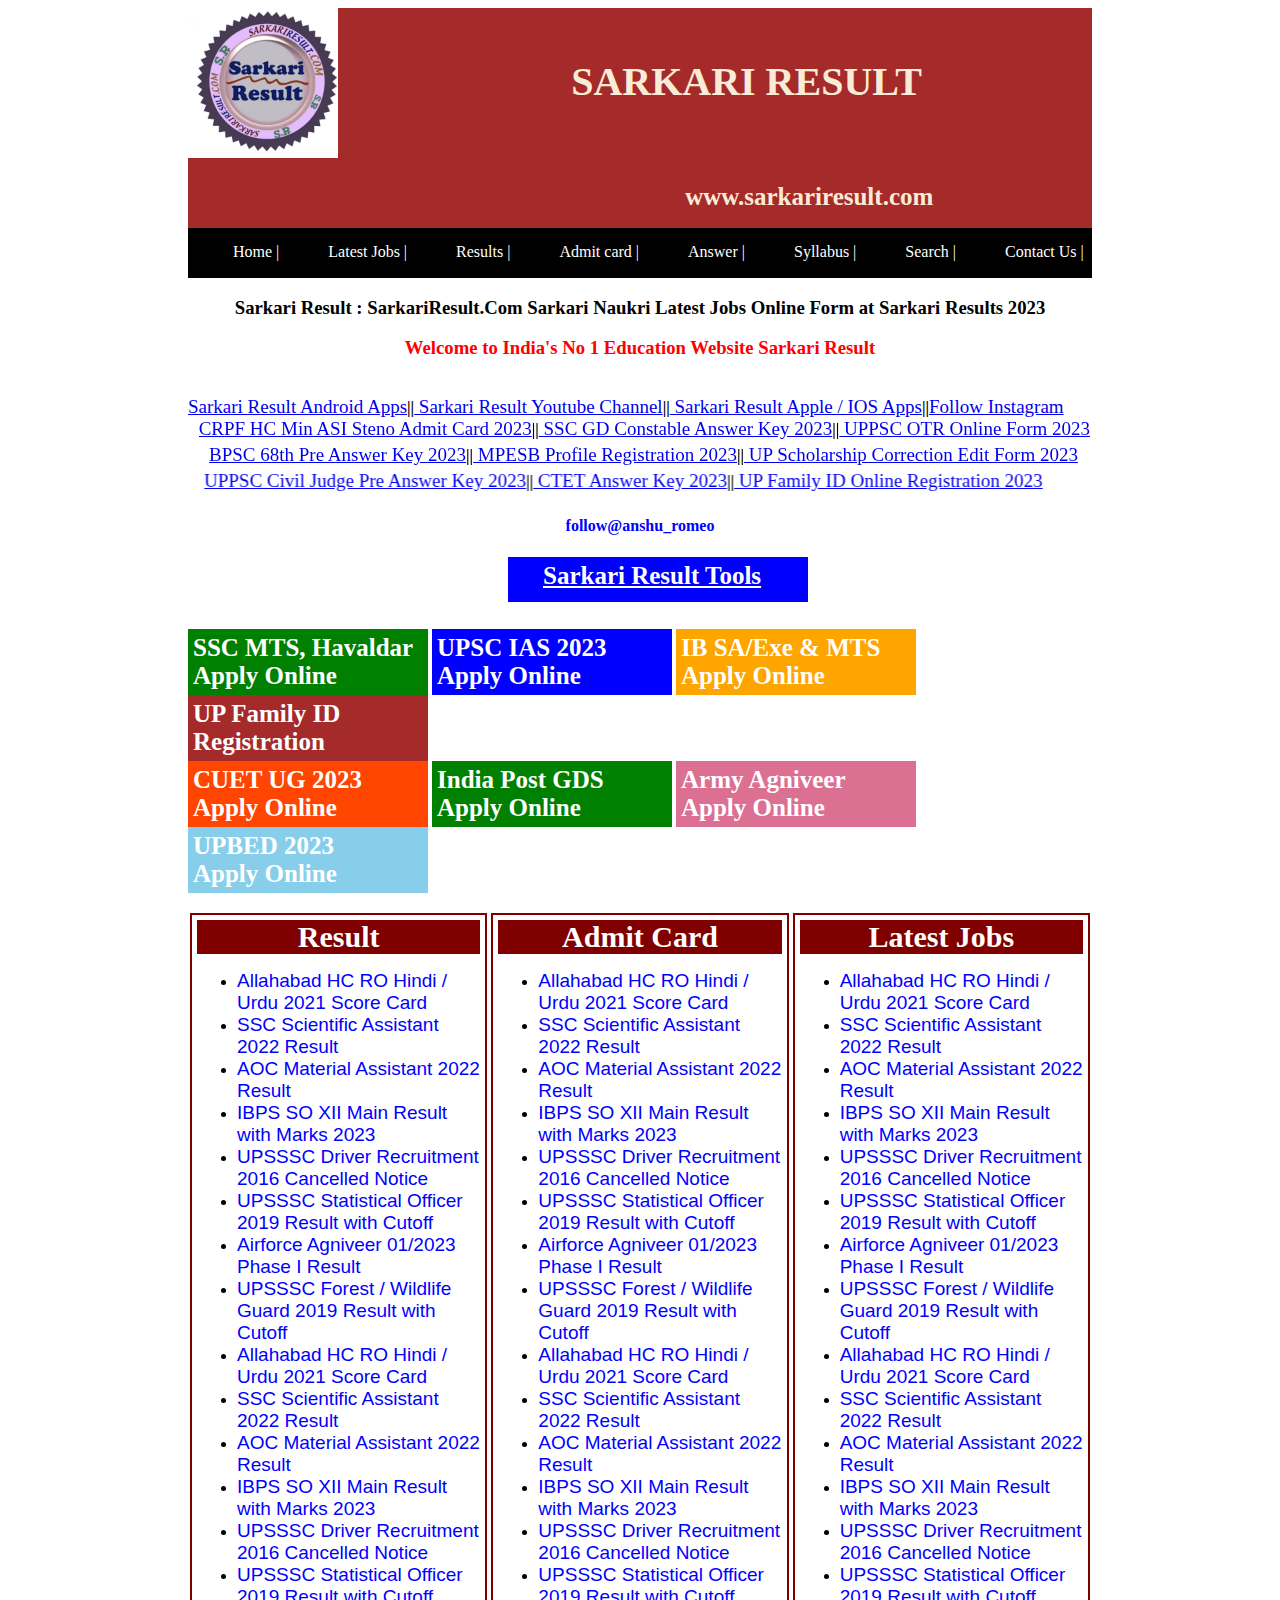
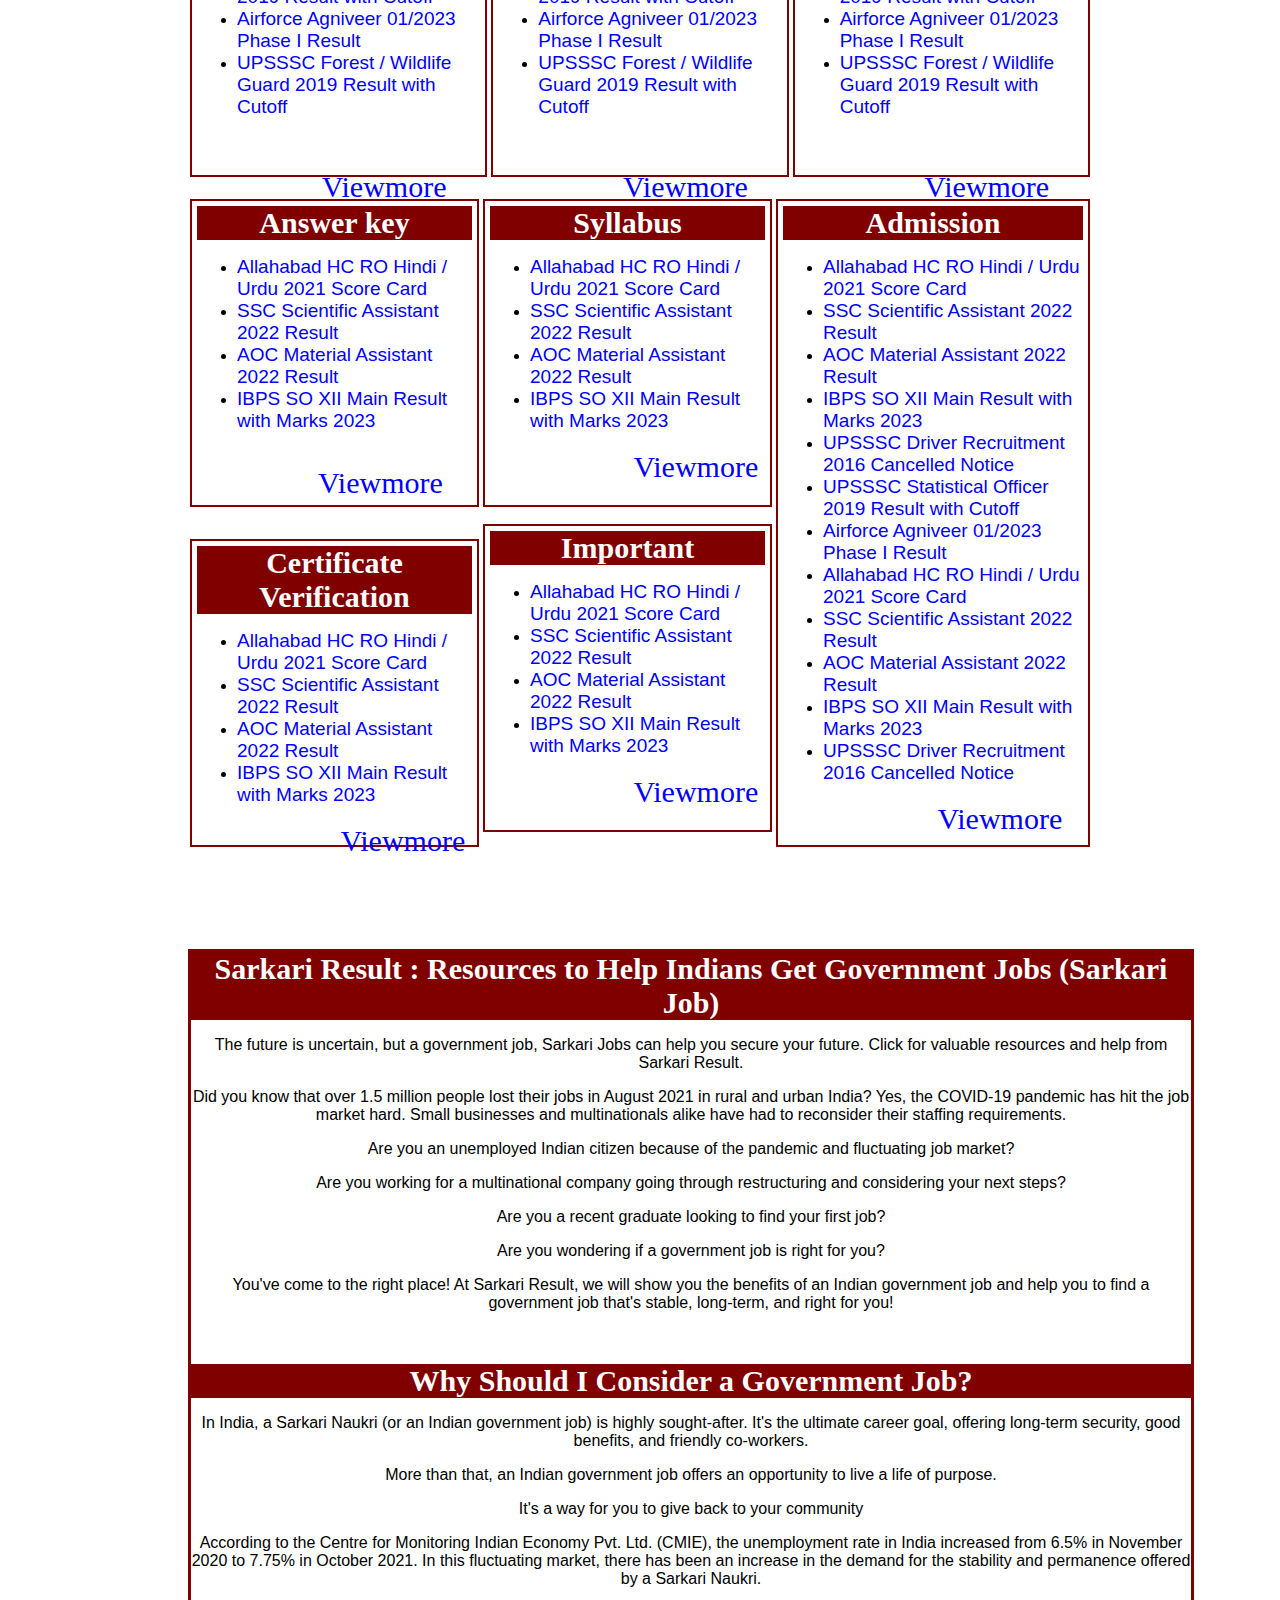
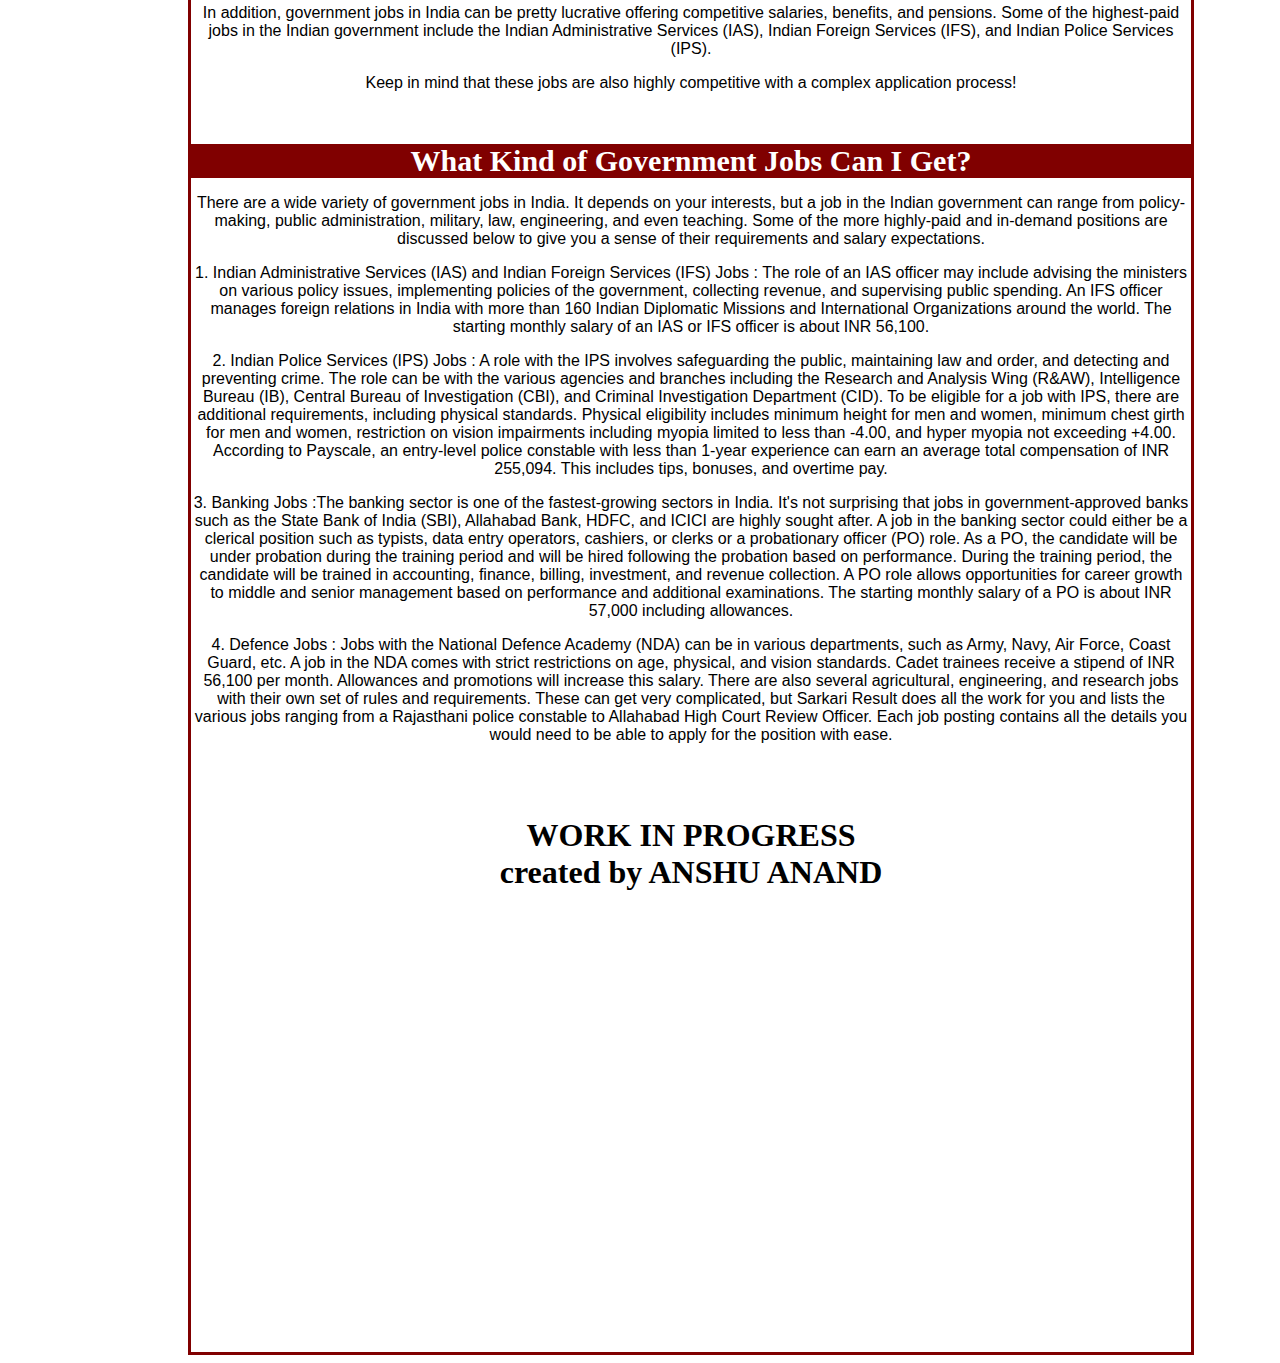
==== commit 4d5e8e44: "active all link" ====
--- a/index.html
+++ b/index.html
@@ -99,52 +99,52 @@
             </div>
             <ul>
                 <li>
-                    <a>Allahabad HC RO Hindi / Urdu 2021 Score Card</a>
-                </li>
-                <li>
-                    <a>SSC Scientific Assistant 2022 Result</a>
-                </li>
-                <li>
-                    <a>AOC Material Assistant 2022 Result</a>
-                </li>
-                <li>
-                    <a>IBPS SO XII Main Result with Marks 2023</a>
-                </li>
-                <li>
-                    <a>UPSSSC Driver Recruitment 2016 Cancelled Notice</a>
-                </li>
-                <li>
-                    <a>UPSSSC Statistical Officer 2019 Result with Cutoff</a>
-                </li>
-                <li>
-                    <a>Airforce Agniveer 01/2023 Phase I Result</a>
-                </li>
-                <li>
-                    <a>UPSSSC Forest / Wildlife Guard 2019 Result with Cutoff</a>
-                </li>
-                <li>
-                    <a>Allahabad HC RO Hindi / Urdu 2021 Score Card</a>
-                </li>
-                <li>
-                    <a>SSC Scientific Assistant 2022 Result</a>
-                </li>
-                <li>
-                    <a>AOC Material Assistant 2022 Result</a>
-                </li>
-                <li>
-                    <a>IBPS SO XII Main Result with Marks 2023</a>
-                </li>
-                <li>
-                    <a>UPSSSC Driver Recruitment 2016 Cancelled Notice</a>
-                </li>
-                <li>
-                    <a>UPSSSC Statistical Officer 2019 Result with Cutoff</a>
-                </li>
-                <li>
-                    <a>Airforce Agniveer 01/2023 Phase I Result</a>
-                </li>
-                <li>
-                    <a>UPSSSC Forest / Wildlife Guard 2019 Result with Cutoff</a>
+                    <a href="#">Allahabad HC RO Hindi / Urdu 2021 Score Card</a>
+                </li>
+                <li>
+                    <a href="#">SSC Scientific Assistant 2022 Result</a>
+                </li>
+                <li>
+                    <a href="#">AOC Material Assistant 2022 Result</a>
+                </li>
+                <li>
+                    <a href="#">IBPS SO XII Main Result with Marks 2023</a>
+                </li>
+                <li>
+                    <a href="#">UPSSSC Driver Recruitment 2016 Cancelled Notice</a>
+                </li>
+                <li>
+                    <a href="#">UPSSSC Statistical Officer 2019 Result with Cutoff</a>
+                </li>
+                <li>
+                    <a href="#">Airforce Agniveer 01/2023 Phase I Result</a>
+                </li>
+                <li>
+                    <a href="#">UPSSSC Forest / Wildlife Guard 2019 Result with Cutoff</a>
+                </li>
+                <li>
+                    <a href="#">Allahabad HC RO Hindi / Urdu 2021 Score Card</a>
+                </li>
+                <li>
+                    <a href="#">SSC Scientific Assistant 2022 Result</a>
+                </li>
+                <li>
+                    <a href="#">AOC Material Assistant 2022 Result</a>
+                </li>
+                <li>
+                    <a href="#">IBPS SO XII Main Result with Marks 2023</a>
+                </li>
+                <li>
+                    <a href="#">UPSSSC Driver Recruitment 2016 Cancelled Notice</a>
+                </li>
+                <li>
+                    <a href="#">UPSSSC Statistical Officer 2019 Result with Cutoff</a>
+                </li>
+                <li>
+                    <a href="#">Airforce Agniveer 01/2023 Phase I Result</a>
+                </li>
+                <li>
+                    <a href="#">UPSSSC Forest / Wildlife Guard 2019 Result with Cutoff</a>
                 </li>
             </ul>
             <br><br>
@@ -156,52 +156,52 @@
             </div>
             <ul>
                 <li>
-                    <a>Allahabad HC RO Hindi / Urdu 2021 Score Card</a>
-                </li>
-                <li>
-                    <a>SSC Scientific Assistant 2022 Result</a>
-                </li>
-                <li>
-                    <a>AOC Material Assistant 2022 Result</a>
-                </li>
-                <li>
-                    <a>IBPS SO XII Main Result with Marks 2023</a>
-                </li>
-                <li>
-                    <a>UPSSSC Driver Recruitment 2016 Cancelled Notice</a>
-                </li>
-                <li>
-                    <a>UPSSSC Statistical Officer 2019 Result with Cutoff</a>
-                </li>
-                <li>
-                    <a>Airforce Agniveer 01/2023 Phase I Result</a>
-                </li>
-                <li>
-                    <a>UPSSSC Forest / Wildlife Guard 2019 Result with Cutoff</a>
-                </li>
-                <li>
-                    <a>Allahabad HC RO Hindi / Urdu 2021 Score Card</a>
-                </li>
-                <li>
-                    <a>SSC Scientific Assistant 2022 Result</a>
-                </li>
-                <li>
-                    <a>AOC Material Assistant 2022 Result</a>
-                </li>
-                <li>
-                    <a>IBPS SO XII Main Result with Marks 2023</a>
-                </li>
-                <li>
-                    <a>UPSSSC Driver Recruitment 2016 Cancelled Notice</a>
-                </li>
-                <li>
-                    <a>UPSSSC Statistical Officer 2019 Result with Cutoff</a>
-                </li>
-                <li>
-                    <a>Airforce Agniveer 01/2023 Phase I Result</a>
-                </li>
-                <li>
-                    <a>UPSSSC Forest / Wildlife Guard 2019 Result with Cutoff</a>
+                    <a href="# ">Allahabad HC RO Hindi / Urdu 2021 Score Card</a>
+                </li>
+                <li>
+                    <a href="# ">SSC Scientific Assistant 2022 Result</a>
+                </li>
+                <li>
+                    <a href="# ">AOC Material Assistant 2022 Result</a>
+                </li>
+                <li>
+                    <a href="# ">IBPS SO XII Main Result with Marks 2023</a>
+                </li>
+                <li>
+                    <a href="# ">UPSSSC Driver Recruitment 2016 Cancelled Notice</a>
+                </li>
+                <li>
+                    <a href="# ">UPSSSC Statistical Officer 2019 Result with Cutoff</a>
+                </li>
+                <li>
+                    <a href="# ">Airforce Agniveer 01/2023 Phase I Result</a>
+                </li>
+                <li>
+                    <a href="# ">UPSSSC Forest / Wildlife Guard 2019 Result with Cutoff</a>
+                </li>
+                <li>
+                    <a href="# ">Allahabad HC RO Hindi / Urdu 2021 Score Card</a>
+                </li>
+                <li>
+                    <a href="# ">SSC Scientific Assistant 2022 Result</a>
+                </li>
+                <li>
+                    <a href="# ">AOC Material Assistant 2022 Result</a>
+                </li>
+                <li>
+                    <a href="# ">IBPS SO XII Main Result with Marks 2023</a>
+                </li>
+                <li>
+                    <a href="# ">UPSSSC Driver Recruitment 2016 Cancelled Notice</a>
+                </li>
+                <li>
+                    <a href="# ">UPSSSC Statistical Officer 2019 Result with Cutoff</a>
+                </li>
+                <li>
+                    <a href="# ">Airforce Agniveer 01/2023 Phase I Result</a>
+                </li>
+                <li>
+                    <a href="# ">UPSSSC Forest / Wildlife Guard 2019 Result with Cutoff</a>
                 </li>
             </ul>
             <br><br>
@@ -213,52 +213,52 @@
             </div>
             <ul>
                 <li>
-                    <a>Allahabad HC RO Hindi / Urdu 2021 Score Card</a>
-                </li>
-                <li>
-                    <a>SSC Scientific Assistant 2022 Result</a>
-                </li>
-                <li>
-                    <a>AOC Material Assistant 2022 Result</a>
-                </li>
-                <li>
-                    <a>IBPS SO XII Main Result with Marks 2023</a>
-                </li>
-                <li>
-                    <a>UPSSSC Driver Recruitment 2016 Cancelled Notice</a>
-                </li>
-                <li>
-                    <a>UPSSSC Statistical Officer 2019 Result with Cutoff</a>
-                </li>
-                <li>
-                    <a>Airforce Agniveer 01/2023 Phase I Result</a>
-                </li>
-                <li>
-                    <a>UPSSSC Forest / Wildlife Guard 2019 Result with Cutoff</a>
-                </li>
-                <li>
-                    <a>Allahabad HC RO Hindi / Urdu 2021 Score Card</a>
-                </li>
-                <li>
-                    <a>SSC Scientific Assistant 2022 Result</a>
-                </li>
-                <li>
-                    <a>AOC Material Assistant 2022 Result</a>
-                </li>
-                <li>
-                    <a>IBPS SO XII Main Result with Marks 2023</a>
-                </li>
-                <li>
-                    <a>UPSSSC Driver Recruitment 2016 Cancelled Notice</a>
-                </li>
-                <li>
-                    <a>UPSSSC Statistical Officer 2019 Result with Cutoff</a>
-                </li>
-                <li>
-                    <a>Airforce Agniveer 01/2023 Phase I Result</a>
-                </li>
-                <li>
-                    <a>UPSSSC Forest / Wildlife Guard 2019 Result with Cutoff</a>
+                    <a href="#">Allahabad HC RO Hindi / Urdu 2021 Score Card</a>
+                </li>
+                <li>
+                    <a href="#">SSC Scientific Assistant 2022 Result</a>
+                </li>
+                <li>
+                    <a href="#">AOC Material Assistant 2022 Result</a>
+                </li>
+                <li>
+                    <a href="#">IBPS SO XII Main Result with Marks 2023</a>
+                </li>
+                <li>
+                    <a href="#">UPSSSC Driver Recruitment 2016 Cancelled Notice</a>
+                </li>
+                <li>
+                    <a href="#">UPSSSC Statistical Officer 2019 Result with Cutoff</a>
+                </li>
+                <li>
+                    <a href="#">Airforce Agniveer 01/2023 Phase I Result</a>
+                </li>
+                <li>
+                    <a href="#">UPSSSC Forest / Wildlife Guard 2019 Result with Cutoff</a>
+                </li>
+                <li>
+                    <a href="#">Allahabad HC RO Hindi / Urdu 2021 Score Card</a>
+                </li>
+                <li>
+                    <a href="#">SSC Scientific Assistant 2022 Result</a>
+                </li>
+                <li>
+                    <a href="#">AOC Material Assistant 2022 Result</a>
+                </li>
+                <li>
+                    <a href="#">IBPS SO XII Main Result with Marks 2023</a>
+                </li>
+                <li>
+                    <a href="#">UPSSSC Driver Recruitment 2016 Cancelled Notice</a>
+                </li>
+                <li>
+                    <a href="#">UPSSSC Statistical Officer 2019 Result with Cutoff</a>
+                </li>
+                <li>
+                    <a href="#">Airforce Agniveer 01/2023 Phase I Result</a>
+                </li>
+                <li>
+                    <a href="#">UPSSSC Forest / Wildlife Guard 2019 Result with Cutoff</a>
                 </li>
             </ul>
             <br><br>
@@ -273,41 +273,41 @@
         </div>
         <ul>
             <li>
-                <a>Allahabad HC RO Hindi / Urdu 2021 Score Card</a>
-            </li>
-            <li>
-                <a>SSC Scientific Assistant 2022 Result</a>
-            </li>
-            <li>
-                <a>AOC Material Assistant 2022 Result</a>
-            </li>
-            <li>
-                <a>IBPS SO XII Main Result with Marks 2023</a>
-            </li>
-            <li>
-                <a>UPSSSC Driver Recruitment 2016 Cancelled Notice</a>
-            </li>
-            <li>
-                <a>UPSSSC Statistical Officer 2019 Result with Cutoff</a>
-            </li>
-            <li>
-                <a>Airforce Agniveer 01/2023 Phase I Result</a>
-            </li>
-
-            <li>
-                <a>Allahabad HC RO Hindi / Urdu 2021 Score Card</a>
-            </li>
-            <li>
-                <a>SSC Scientific Assistant 2022 Result</a>
-            </li>
-            <li>
-                <a>AOC Material Assistant 2022 Result</a>
-            </li>
-            <li>
-                <a>IBPS SO XII Main Result with Marks 2023</a>
-            </li>
-            <li>
-                <a>UPSSSC Driver Recruitment 2016 Cancelled Notice</a>
+                <a href="#">Allahabad HC RO Hindi / Urdu 2021 Score Card</a>
+            </li>
+            <li>
+                <a href="#">SSC Scientific Assistant 2022 Result</a>
+            </li>
+            <li>
+                <a href="#">AOC Material Assistant 2022 Result</a>
+            </li>
+            <li>
+                <a href="#">IBPS SO XII Main Result with Marks 2023</a>
+            </li>
+            <li>
+                <a href="#">UPSSSC Driver Recruitment 2016 Cancelled Notice</a>
+            </li>
+            <li>
+                <a href="#">UPSSSC Statistical Officer 2019 Result with Cutoff</a>
+            </li>
+            <li>
+                <a href="#">Airforce Agniveer 01/2023 Phase I Result</a>
+            </li>
+
+            <li>
+                <a href="#">Allahabad HC RO Hindi / Urdu 2021 Score Card</a>
+            </li>
+            <li>
+                <a href="#">SSC Scientific Assistant 2022 Result</a>
+            </li>
+            <li>
+                <a href="#">AOC Material Assistant 2022 Result</a>
+            </li>
+            <li>
+                <a href="#" href="#">IBPS SO XII Main Result with Marks 2023</a>
+            </li>
+            <li>
+                <a href="#">UPSSSC Driver Recruitment 2016 Cancelled Notice</a>
             </li>
 
             <br>
@@ -321,16 +321,16 @@
             </div>
             <ul>
                 <li>
-                    <a>Allahabad HC RO Hindi / Urdu 2021 Score Card</a>
-                </li>
-                <li>
-                    <a>SSC Scientific Assistant 2022 Result</a>
-                </li>
-                <li>
-                    <a>AOC Material Assistant 2022 Result</a>
-                </li>
-                <li>
-                    <a>IBPS SO XII Main Result with Marks 2023</a>
+                    <a href="#">Allahabad HC RO Hindi / Urdu 2021 Score Card</a>
+                </li>
+                <li>
+                    <a href="#">SSC Scientific Assistant 2022 Result</a>
+                </li>
+                <li>
+                    <a href="#">AOC Material Assistant 2022 Result</a>
+                </li>
+                <li>
+                    <a href="#">IBPS SO XII Main Result with Marks 2023</a>
                 </li>
             </ul>
             <br>
@@ -342,16 +342,16 @@
             </div>
             <ul>
                 <li>
-                    <a>Allahabad HC RO Hindi / Urdu 2021 Score Card</a>
-                </li>
-                <li>
-                    <a>SSC Scientific Assistant 2022 Result</a>
-                </li>
-                <li>
-                    <a>AOC Material Assistant 2022 Result</a>
-                </li>
-                <li>
-                    <a>IBPS SO XII Main Result with Marks 2023</a>
+                    <a href="#">Allahabad HC RO Hindi / Urdu 2021 Score Card</a>
+                </li>
+                <li>
+                    <a href="#">SSC Scientific Assistant 2022 Result</a>
+                </li>
+                <li>
+                    <a href="#">AOC Material Assistant 2022 Result</a>
+                </li>
+                <li>
+                    <a href="#">IBPS SO XII Main Result with Marks 2023</a>
                 </li>
                 <br>
                 <a class="viewmore" href="https://www.sarkariresult.com/syllabus/">Viewmore</a>
@@ -364,16 +364,16 @@
             </div>
             <ul>
                 <li>
-                    <a>Allahabad HC RO Hindi / Urdu 2021 Score Card</a>
-                </li>
-                <li>
-                    <a>SSC Scientific Assistant 2022 Result</a>
-                </li>
-                <li>
-                    <a>AOC Material Assistant 2022 Result</a>
-                </li>
-                <li>
-                    <a>IBPS SO XII Main Result with Marks 2023</a>
+                    <a href="#">Allahabad HC RO Hindi / Urdu 2021 Score Card</a>
+                </li>
+                <li>
+                    <a href="#">SSC Scientific Assistant 2022 Result</a>
+                </li>
+                <li>
+                    <a href="#">AOC Material Assistant 2022 Result</a>
+                </li>
+                <li>
+                    <a href="#">IBPS SO XII Main Result with Marks 2023</a>
                 </li>
                 <br>
                 <a class="viewmore" href="https://www.sarkariresult.com/syllabus/">Viewmore</a>
@@ -384,16 +384,16 @@
             </div>
             <ul>
                 <li>
-                    <a>Allahabad HC RO Hindi / Urdu 2021 Score Card</a>
-                </li>
-                <li>
-                    <a>SSC Scientific Assistant 2022 Result</a>
-                </li>
-                <li>
-                    <a>AOC Material Assistant 2022 Result</a>
-                </li>
-                <li>
-                    <a>IBPS SO XII Main Result with Marks 2023</a>
+                    <a href="#">Allahabad HC RO Hindi / Urdu 2021 Score Card</a>
+                </li>
+                <li>
+                    <a href="#">SSC Scientific Assistant 2022 Result</a>
+                </li>
+                <li>
+                    <a href="#">AOC Material Assistant 2022 Result</a>
+                </li>
+                <li>
+                    <a href="#">IBPS SO XII Main Result with Marks 2023</a>
                 </li>
                 <br>
                 <a class="viewmore" href="https://www.sarkariresult.com/syllabus/">Viewmore</a>
--- a/style.css
+++ b/style.css
@@ -122,6 +122,7 @@
     color: blue;
     font-size: 19px;
     font-family: sans-serif;
+    text-decoration: none;
 
 }
 
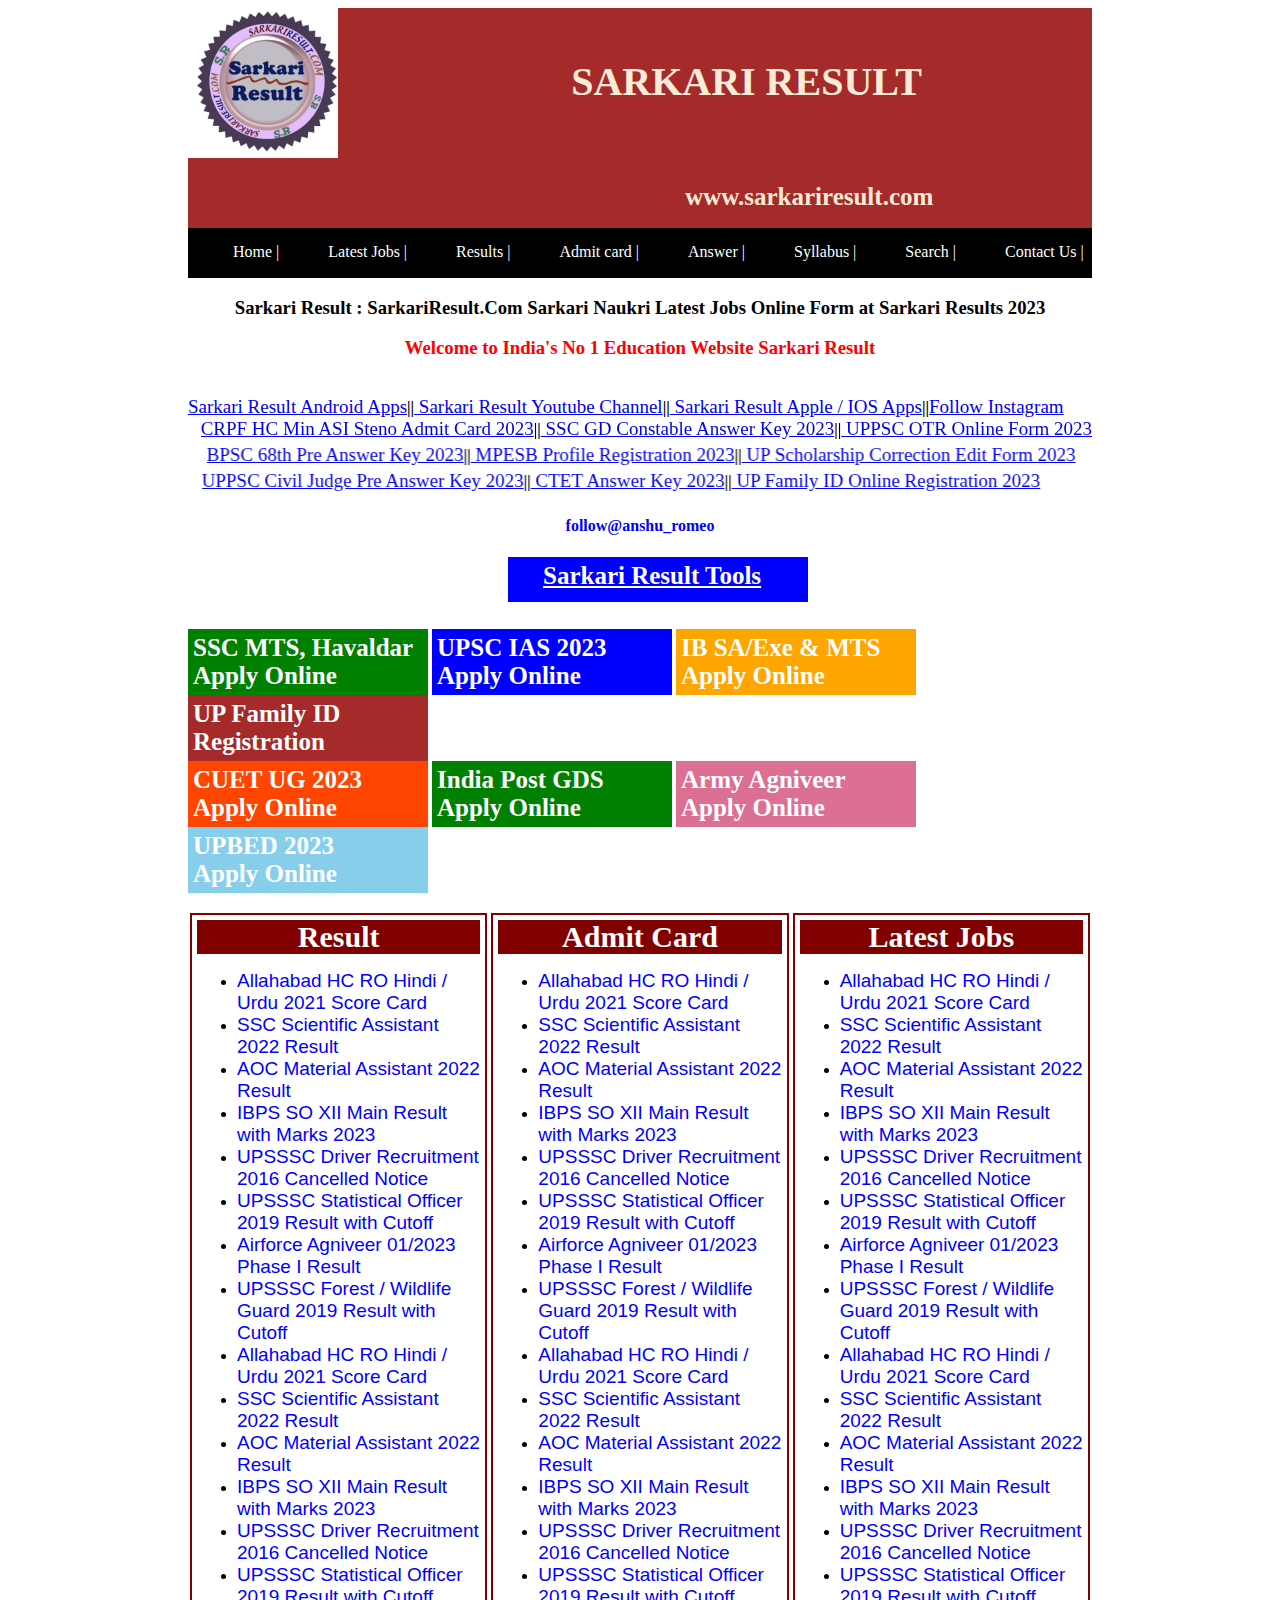
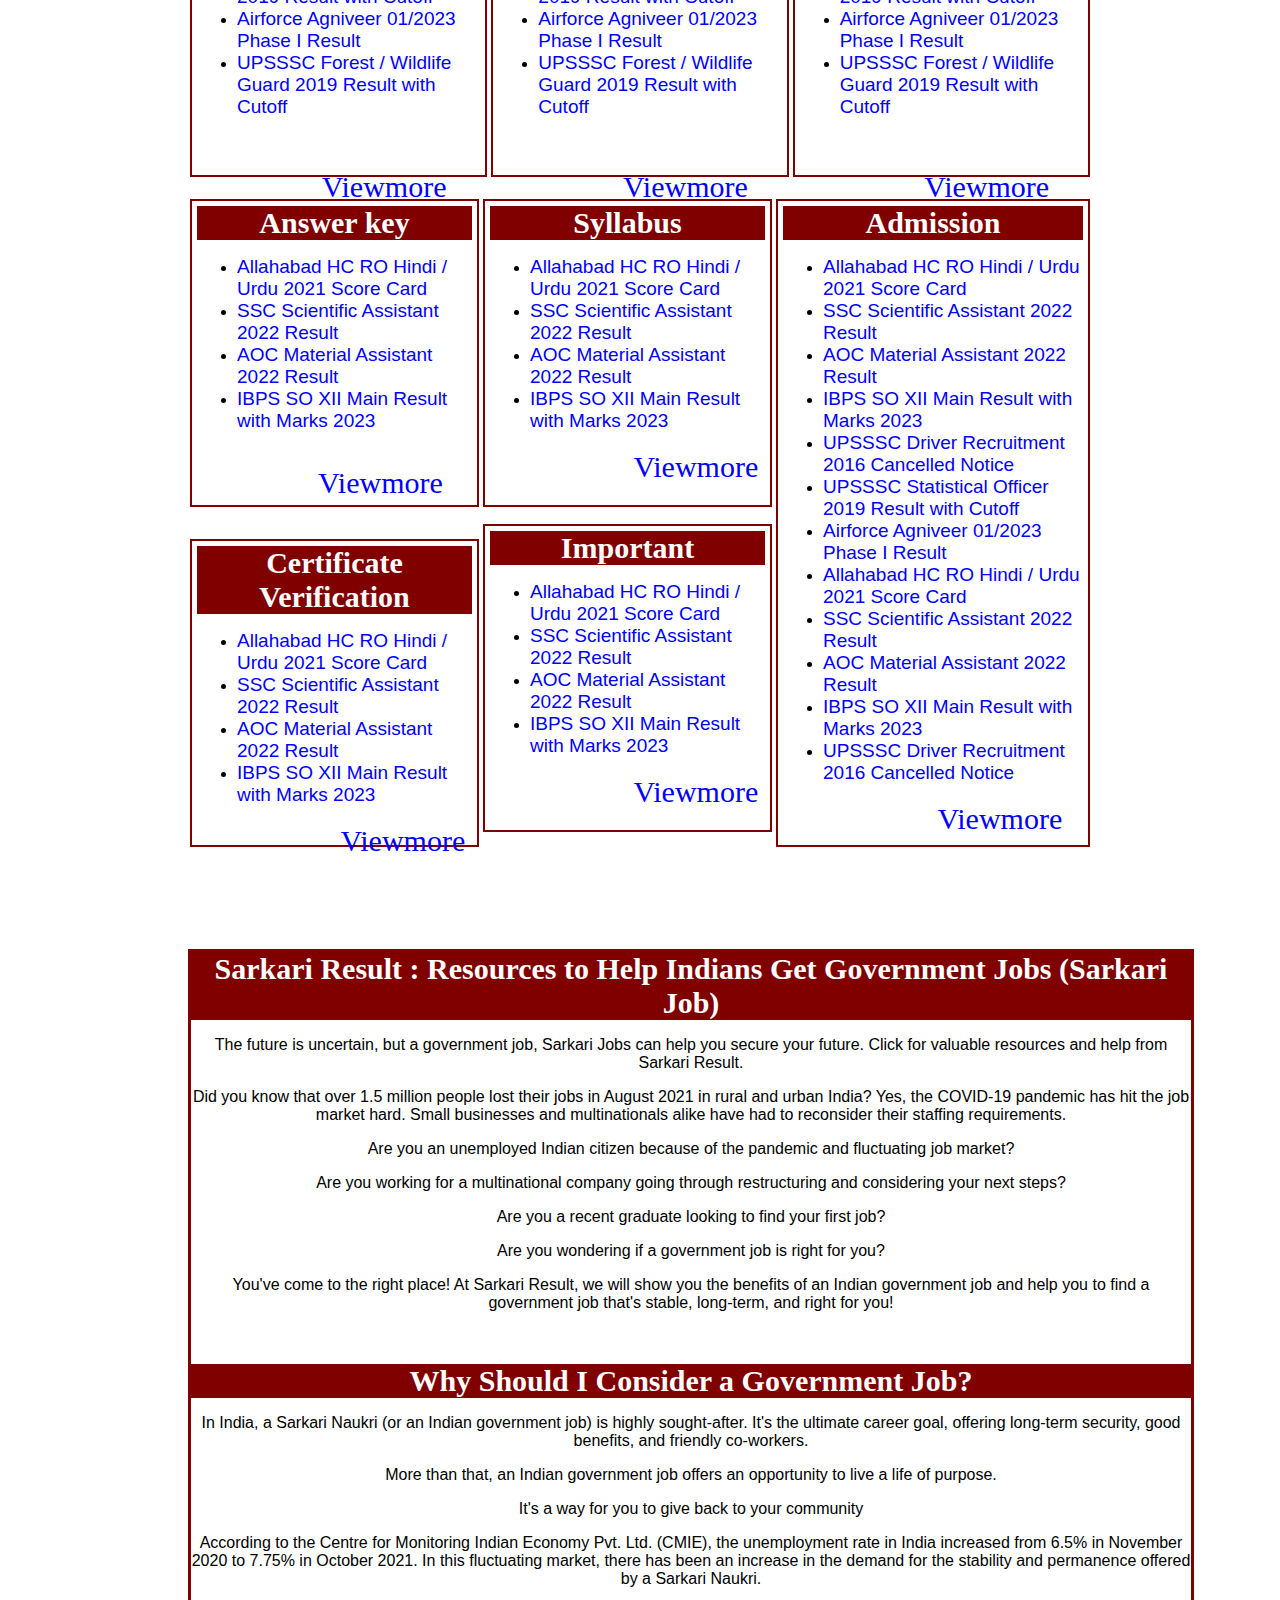
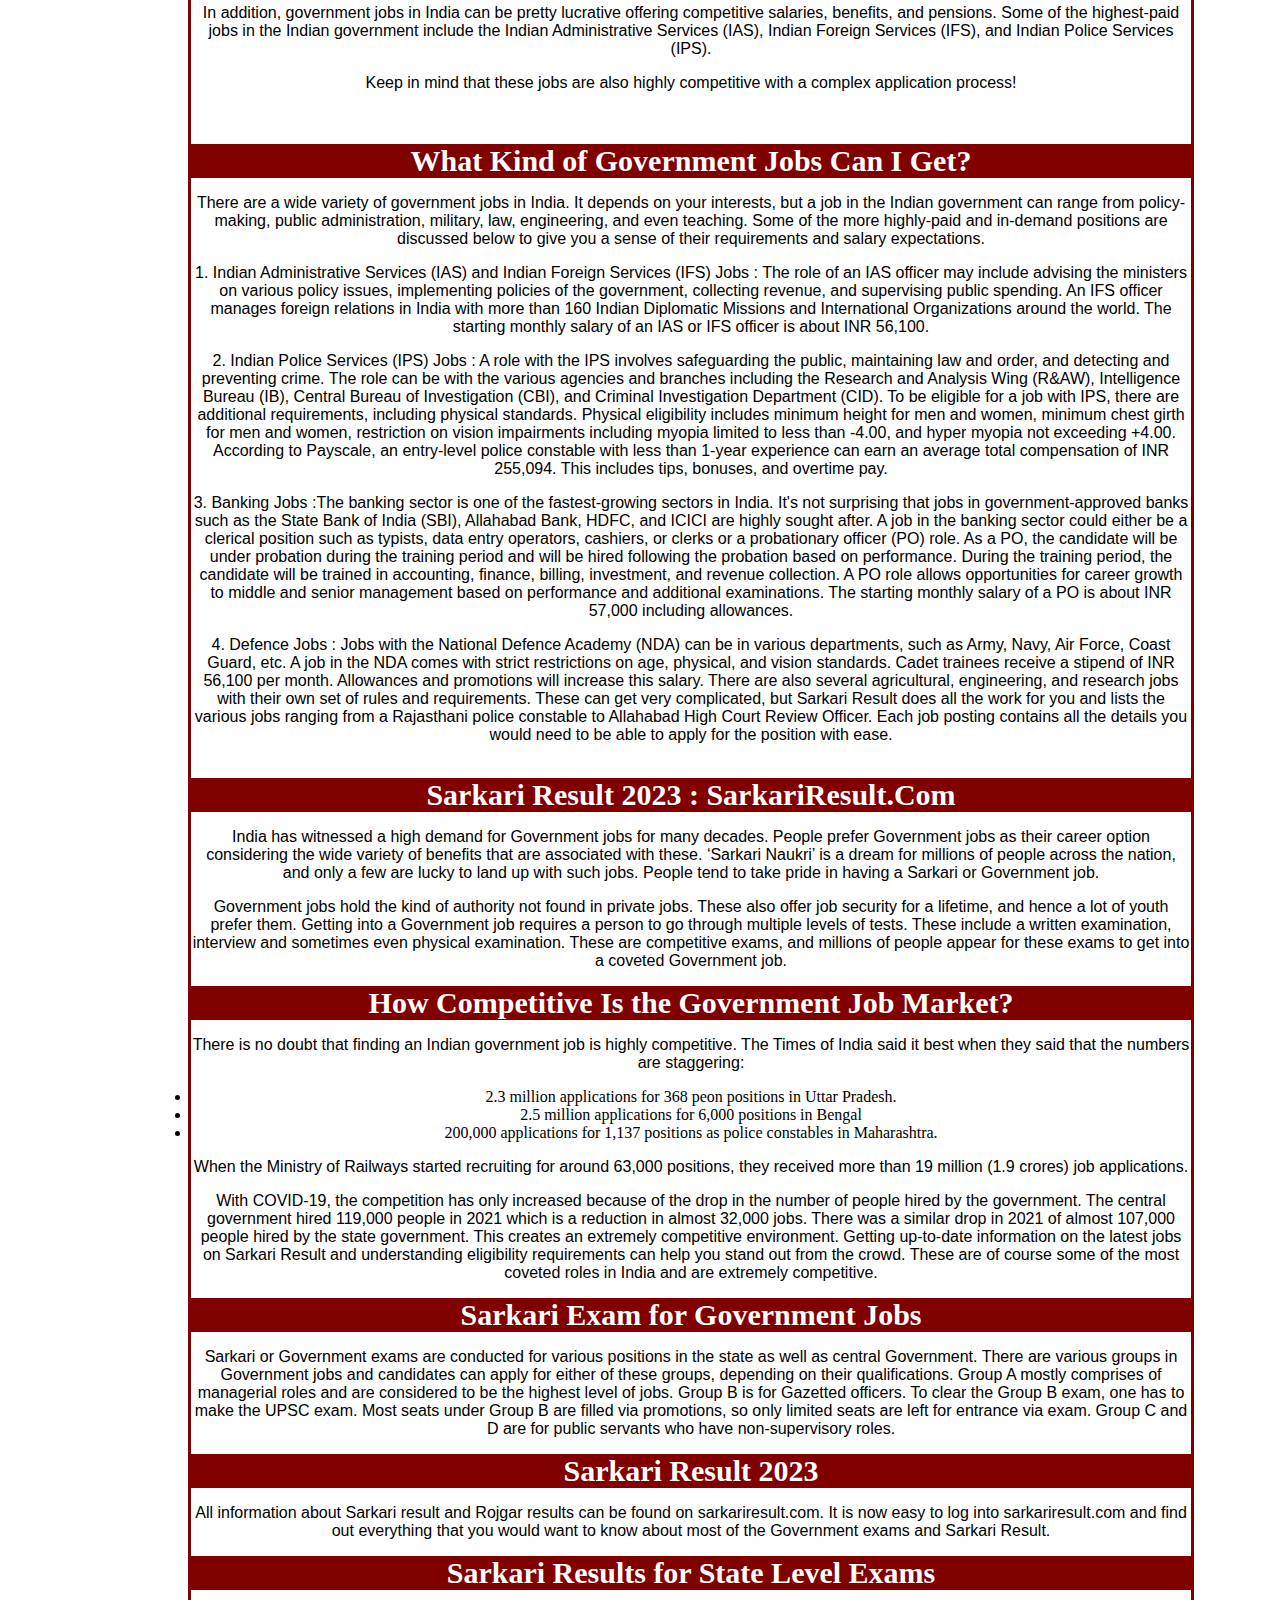
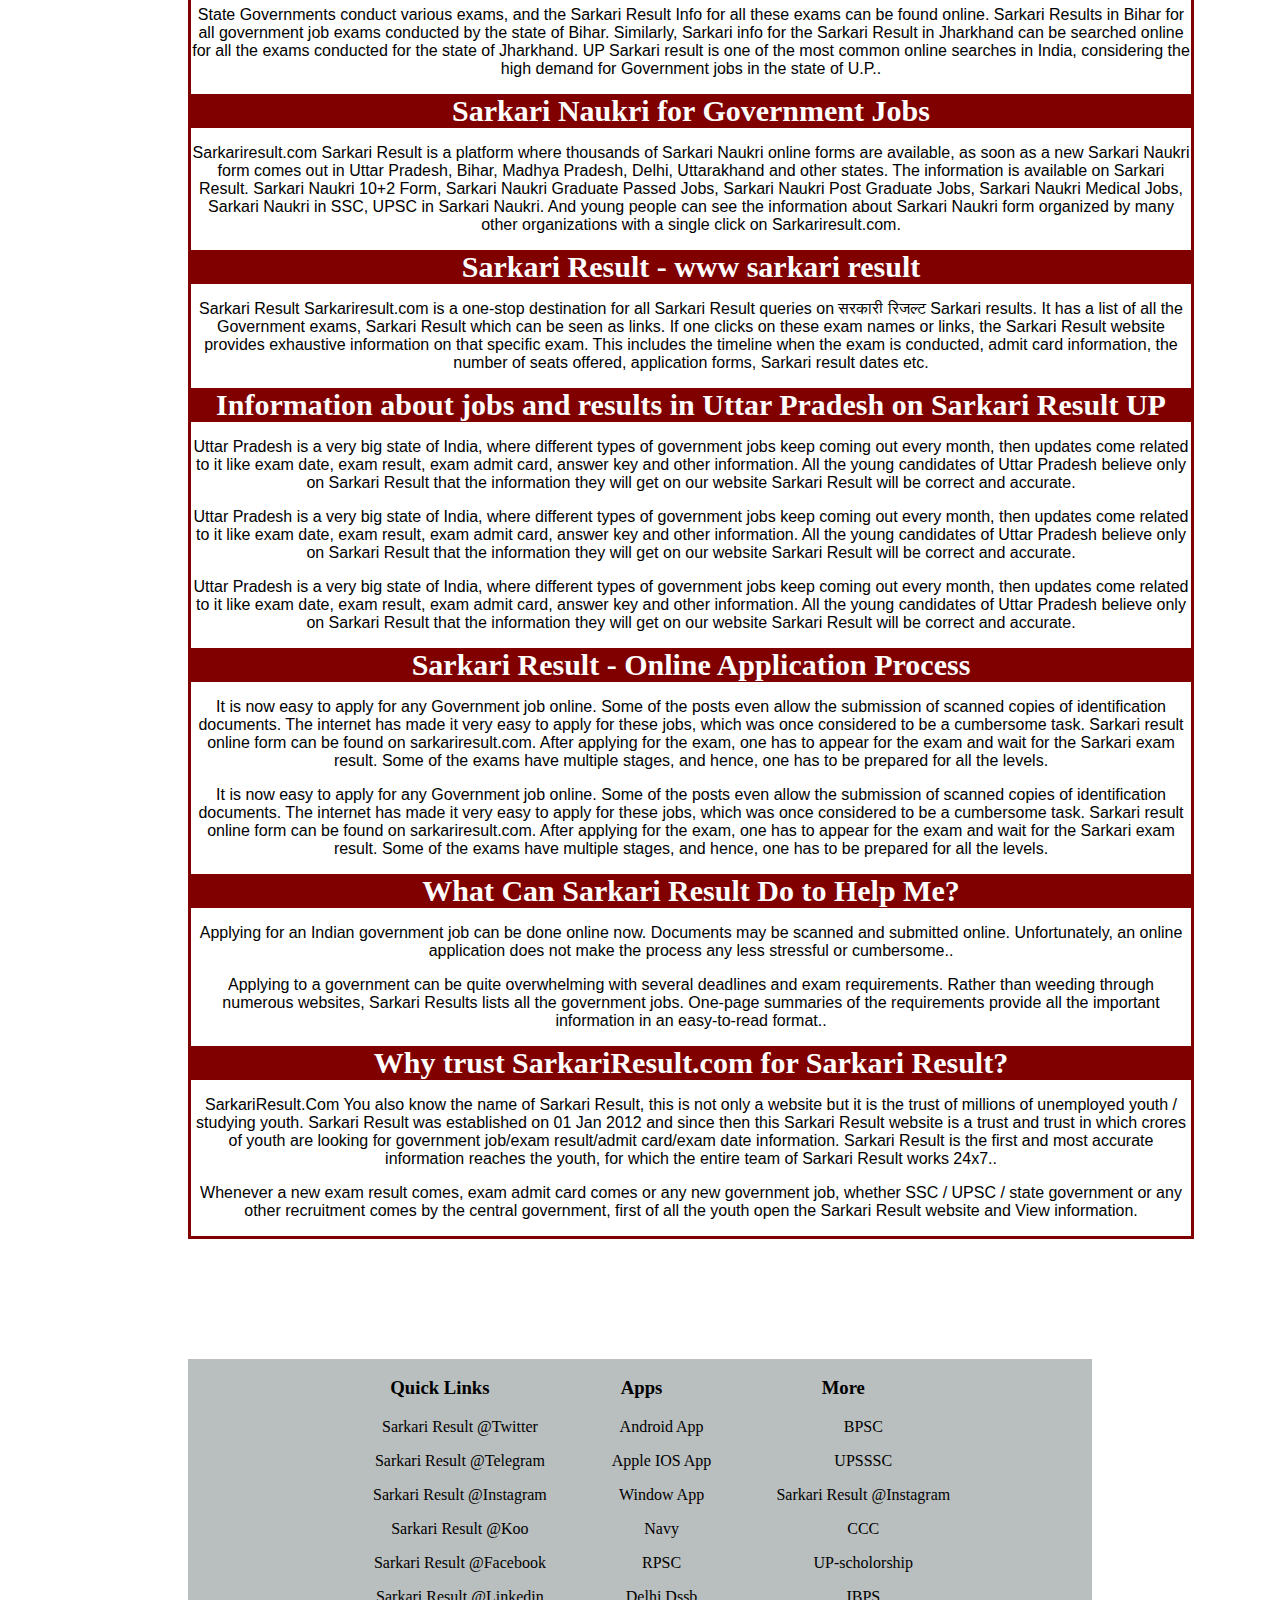
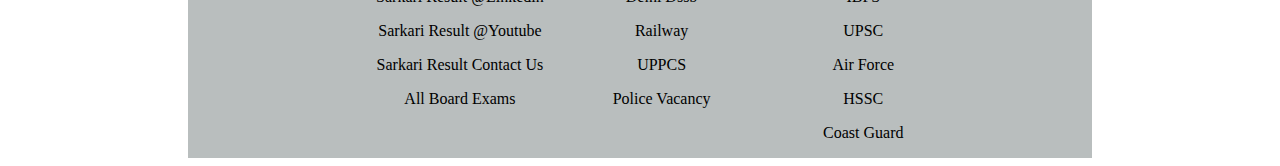
==== commit e395cdfb: "description added" ====
--- a/index.html
+++ b/index.html
@@ -35,13 +35,16 @@
             Youtube
             Channel</a><b>||</b><a href="#"> Sarkari
             Result Apple / IOS Apps</a><b>||</b><a href="#">Follow Instagram</a>
-        <marquee behavior="alternate" direction="left"> <a href="#">CRPF HC Min ASI Steno Admit Card
+        <marquee behavior="alternate" direction="left" onmouseenter="this.stop()" onmouseleave="this.start()"> <a
+                href="#">CRPF HC Min ASI Steno
+                Admit Card
                 2023</a><b>||</b><a href="#"> SSC GD
                 Constable Answer Key 2023</a><b>||</b><a href="#"> UPPSC OTR Online Form 2023</a></marquee>
-        <marquee behavior="alternate" direction="right"> <a href="#">BPSC 68th Pre Answer Key 2023</a><b>||</b><a
-                href="#"> MPESB Profile
+        <marquee behavior="alternate" direction="right" onmouseenter="this.stop()" onmouseleave="this.start()"> <a
+                href="#">BPSC 68th Pre Answer Key 2023</a><b>||</b><a href="#"> MPESB Profile
                 Registration 2023</a><b>||</b><a href="#"> UP Scholarship Correction Edit Form 2023</a></marquee>
-        <marquee behavior="alternate"> <a href="#">UPPSC Civil Judge Pre Answer Key 2023</a><b>||</b><a href="#"> CTET
+        <marquee behavior="alternate"> <a href="#" onmouseenter="this.stop()" onmouseleave="this.start()">UPPSC Civil
+                Judge Pre Answer Key 2023</a><b>||</b><a href="#"> CTET
                 Answer Key 2023</a><b>||</b><a href="#"> UP Family ID Online Registration 2023</a></marquee>
     </div>
     <h4>follow@anshu_romeo</h4>
@@ -500,11 +503,175 @@
             lists the various jobs ranging from a Rajasthani police constable to Allahabad High Court Review Officer.
             Each job posting contains all the details you would need to be able to apply for the position with ease.
         </p>
-        <br><br>
-        <h1 style="font-weight: 200px; text-align: center;"><b>WORK IN PROGRESS<br>created by ANSHU ANAND</b></h1>
-
-    </div>
-
+        <br>
+        <div class="div1">
+            Sarkari Result 2023 : SarkariResult.Com
+        </div>
+        <p>India has witnessed a high demand for Government jobs for many decades. People prefer Government jobs as
+            their career option considering the wide variety of benefits that are associated with these. ‘Sarkari
+            Naukri’ is a dream for millions of people across the nation, and only a few are lucky to land up with such
+            jobs. People tend to take pride in having a Sarkari or Government job.</p>
+        <p>
+
+            Government jobs hold the kind of authority not found in private jobs. These also offer job security for a
+            lifetime, and hence a lot of youth prefer them. Getting into a Government job requires a person to go
+            through multiple levels of tests. These include a written examination, interview and sometimes even physical
+            examination. These are competitive exams, and millions of people appear for these exams to get into a
+            coveted Government job.</p>
+        <div class="div1">
+            How Competitive Is the Government Job Market?
+        </div>
+        <p>There is no doubt that finding an Indian government job is highly competitive. The Times of India said it
+            best when they said that the numbers are staggering:</p>
+
+        <center>
+            <li> 2.3 million applications for 368 peon positions in Uttar Pradesh.</li>
+            <li>2.5 million applications for 6,000 positions in Bengal</li>
+            <li> 200,000 applications for 1,137 positions as police constables in Maharashtra.</li>
+        </center>
+        <p> When the Ministry of Railways started recruiting for around 63,000 positions, they received more than 19
+            million (1.9 crores) job applications.</p>
+
+        <p> With COVID-19, the competition has only increased because of the drop in the number of people hired by the
+            government. The central government hired 119,000 people in 2021 which is a reduction in almost 32,000 jobs.
+            There was a similar drop in 2021 of almost 107,000 people hired by the state government. This creates an
+            extremely competitive environment. Getting up-to-date information on the latest jobs on Sarkari Result and
+            understanding eligibility requirements can help you stand out from the crowd. These are of course some of
+            the most coveted roles in India and are extremely competitive.</p>
+        <div class="div1">
+            Sarkari Exam for Government Jobs
+        </div>
+        <p>Sarkari or Government exams are conducted for various positions in the state as well as central Government.
+            There are various groups in Government jobs and candidates can apply for either of these groups, depending
+            on their qualifications. Group A mostly comprises of managerial roles and are considered to be the highest
+            level of jobs. Group B is for Gazetted officers. To clear the Group B exam, one has to make the UPSC exam.
+            Most seats under Group B are filled via promotions, so only limited seats are left for entrance via exam.
+            Group C and D are for public servants who have non-supervisory roles.</p>
+        <div class="div1">
+            Sarkari Result 2023
+        </div>
+        <p>All information about Sarkari result and Rojgar results can be found on sarkariresult.com. It is now easy to
+            log into sarkariresult.com and find out everything that you would want to know about most of the Government
+            exams and Sarkari Result.</p>
+        <div class="div1">
+            Sarkari Results for State Level Exams
+        </div>
+        <p>State Governments conduct various exams, and the Sarkari Result Info for all these exams can be found online.
+            Sarkari Results in Bihar for all government job exams conducted by the state of Bihar. Similarly, Sarkari
+            info for the Sarkari Result in Jharkhand can be searched online for all the exams conducted for the state of
+            Jharkhand. UP Sarkari result is one of the most common online searches in India, considering the high demand
+            for Government jobs in the state of U.P..</p>
+        <div class="div1">
+            Sarkari Naukri for Government Jobs
+        </div>
+        <p>Sarkariresult.com Sarkari Result is a platform where thousands of Sarkari Naukri online forms are available,
+            as soon as a new Sarkari Naukri form comes out in Uttar Pradesh, Bihar, Madhya Pradesh, Delhi, Uttarakhand
+            and other states. The information is available on Sarkari Result. Sarkari Naukri 10+2 Form, Sarkari Naukri
+            Graduate Passed Jobs, Sarkari Naukri Post Graduate Jobs, Sarkari Naukri Medical Jobs, Sarkari Naukri in SSC,
+            UPSC in Sarkari Naukri. And young people can see the information about Sarkari Naukri form organized by many
+            other organizations with a single click on Sarkariresult.com.</p>
+        <div class="div1">
+            Sarkari Result - www sarkari result
+        </div>
+        <p>Sarkari Result Sarkariresult.com is a one-stop destination for all Sarkari Result queries on सरकारी रिजल्ट
+            Sarkari results. It has a list of all the Government exams, Sarkari Result which can be seen as links. If
+            one clicks on these exam names or links, the Sarkari Result website provides exhaustive information on that
+            specific exam. This includes the timeline when the exam is conducted, admit card information, the number of
+            seats offered, application forms, Sarkari result dates etc.</p>
+        <div class="div1">
+            Information about jobs and results in Uttar Pradesh on Sarkari Result UP
+        </div>
+        <p>Uttar Pradesh is a very big state of India, where different types of government jobs keep coming out every
+            month, then updates come related to it like exam date, exam result, exam admit card, answer key and other
+            information. All the young candidates of Uttar Pradesh believe only on Sarkari Result that the information
+            they will get on our website Sarkari Result will be correct and accurate.</p>
+        <p>Uttar Pradesh is a very big state of India, where different types of government jobs keep coming out every
+            month, then updates come related to it like exam date, exam result, exam admit card, answer key and other
+            information. All the young candidates of Uttar Pradesh believe only on Sarkari Result that the information
+            they will get on our website Sarkari Result will be correct and accurate.</p>
+        <p>Uttar Pradesh is a very big state of India, where different types of government jobs keep coming out every
+            month, then updates come related to it like exam date, exam result, exam admit card, answer key and other
+            information. All the young candidates of Uttar Pradesh believe only on Sarkari Result that the information
+            they will get on our website Sarkari Result will be correct and accurate.</p>
+        <div class="div1">
+            Sarkari Result - Online Application Process
+        </div>
+        <p>It is now easy to apply for any Government job online. Some of the posts even allow the submission of scanned
+            copies of identification documents. The internet has made it very easy to apply for these jobs, which was
+            once considered to be a cumbersome task. Sarkari result online form can be found on sarkariresult.com. After
+            applying for the exam, one has to appear for the exam and wait for the Sarkari exam result. Some of the
+            exams have multiple stages, and hence, one has to be prepared for all the levels.</p>
+        <p>It is now easy to apply for any Government job online. Some of the posts even allow the submission of scanned
+            copies of identification documents. The internet has made it very easy to apply for these jobs, which was
+            once considered to be a cumbersome task. Sarkari result online form can be found on sarkariresult.com. After
+            applying for the exam, one has to appear for the exam and wait for the Sarkari exam result. Some of the
+            exams have multiple stages, and hence, one has to be prepared for all the levels.</p>
+        <div class="div1">
+            What Can Sarkari Result Do to Help Me?
+        </div>
+        <p>Applying for an Indian government job can be done online now. Documents may be scanned and submitted online.
+            Unfortunately, an online application does not make the process any less stressful or cumbersome..</p>
+        <p>Applying to a government can be quite overwhelming with several deadlines and exam requirements. Rather than
+            weeding through numerous websites, Sarkari Results lists all the government jobs. One-page summaries of the
+            requirements provide all the important information in an easy-to-read format..</p>
+
+        <div class="div1">
+            Why trust SarkariResult.com for Sarkari Result?
+        </div>
+        <p>SarkariResult.Com You also know the name of Sarkari Result, this is not only a website but it is the trust of
+            millions of unemployed youth / studying youth. Sarkari Result was established on 01 Jan 2012 and since then
+            this Sarkari Result website is a trust and trust in which crores of youth are looking for government
+            job/exam result/admit card/exam date information. Sarkari Result is the first and most accurate information
+            reaches the youth, for which the entire team of Sarkari Result works 24x7..</p>
+        <p>Whenever a new exam result comes, exam admit card comes or any new government job, whether SSC / UPSC / state
+            government or any other recruitment comes by the central government, first of all the youth open the Sarkari
+            Result website and View information.</p>
+    </div>
+    <div id="descrip">
+        <div>
+            <h3>Quick Links</h3>
+            <ul> <a href="#">Sarkari Result @Twitter</a></ul>
+            <ul><a href="#"> Sarkari Result @Telegram</a></ul>
+            <ul> <a href="#">Sarkari Result @Instagram</a></ul>
+            <ul> <a href="#">Sarkari Result @Koo</a></ul>
+            <ul><a href="#">Sarkari Result @Facebook</a></ul>
+            <ul><a href="#"> Sarkari Result @Linkedin</a></ul>
+            <ul><a href="#"> Sarkari Result @Youtube</a></ul>
+            <ul> <a href="#">Sarkari Result Contact Us</a></ul>
+            <ul> <a href="#"> All Board Exams</a></ul>
+
+        </div>
+        <div>
+            <h3>Apps</h3>
+            <ul> <a href="#">Android App</a></ul>
+            <ul><a href="#"> Apple IOS App
+                </a></ul>
+            <ul> <a href="#">Window App</a></ul>
+            <ul> <a href="#">Navy</a></ul>
+            <ul> <a href="#"> RPSC</a></ul>
+            <ul> <a href="#">Delhi Dssb</a></ul>
+            <ul> <a href="#"> Railway</a></ul>
+            <ul> <a href="#"> UPPCS</a></ul>
+            <ul> <a href="#"> Police Vacancy</a></ul>
+
+
+        </div>
+        <div>
+            <h3>More</h3>
+            <ul> <a href="#">BPSC
+                </a></ul>
+            <ul><a href="#"> UPSSSC</a></ul>
+            <ul> <a href="#">Sarkari Result @Instagram</a></ul>
+            <ul> <a href="#"> CCC</a></ul>
+            <ul><a href="#">UP-scholorship</a></ul>
+            <ul><a href="#"> IBPS</a></ul>
+            <ul><a href="#"> UPSC</a></ul>
+            <ul> <a href="#"> Air Force</a></ul>
+            <ul> <a href="#"> HSSC</a></ul>
+            <ul> <a href="#"> Coast Guard</a></ul>
+
+        </div>
+    </div>
 
 </body>
 
--- a/style.css
+++ b/style.css
@@ -137,7 +137,7 @@
 
 #bottomdiv {
     border: 3px solid maroon;
-    height: 2000px;
+    height: auto;
     width: 1000px;
 
     margin-top: 100px;
@@ -151,6 +151,24 @@
 
 .maquee a {
     font-size: 19px;
+
+}
+
+#descrip {
+    margin-top: 120px;
+    display: flex;
+    background-color: rgb(185, 190, 190);
+    padding-left: 120px;
+}
+
+#descrip div {
+    text-align: center;
+    margin-left: 25px;
+}
+
+#descrip div a {
+    color: black;
+    text-decoration: none;
 }
 
 @media screen and (max-width:650px) {
@@ -250,8 +268,23 @@
 
     }
 
+
     .maquee a {
-        font-size: 14px;
-    }
+        font-size: 12px;
+    }
+
+    #descrip {
+        margin-top: 100px;
+        display: block;
+
+        padding-left: 0px;
+    }
+
+    #descrip div {
+
+        margin-left: 0px;
+    }
+
+
 
 }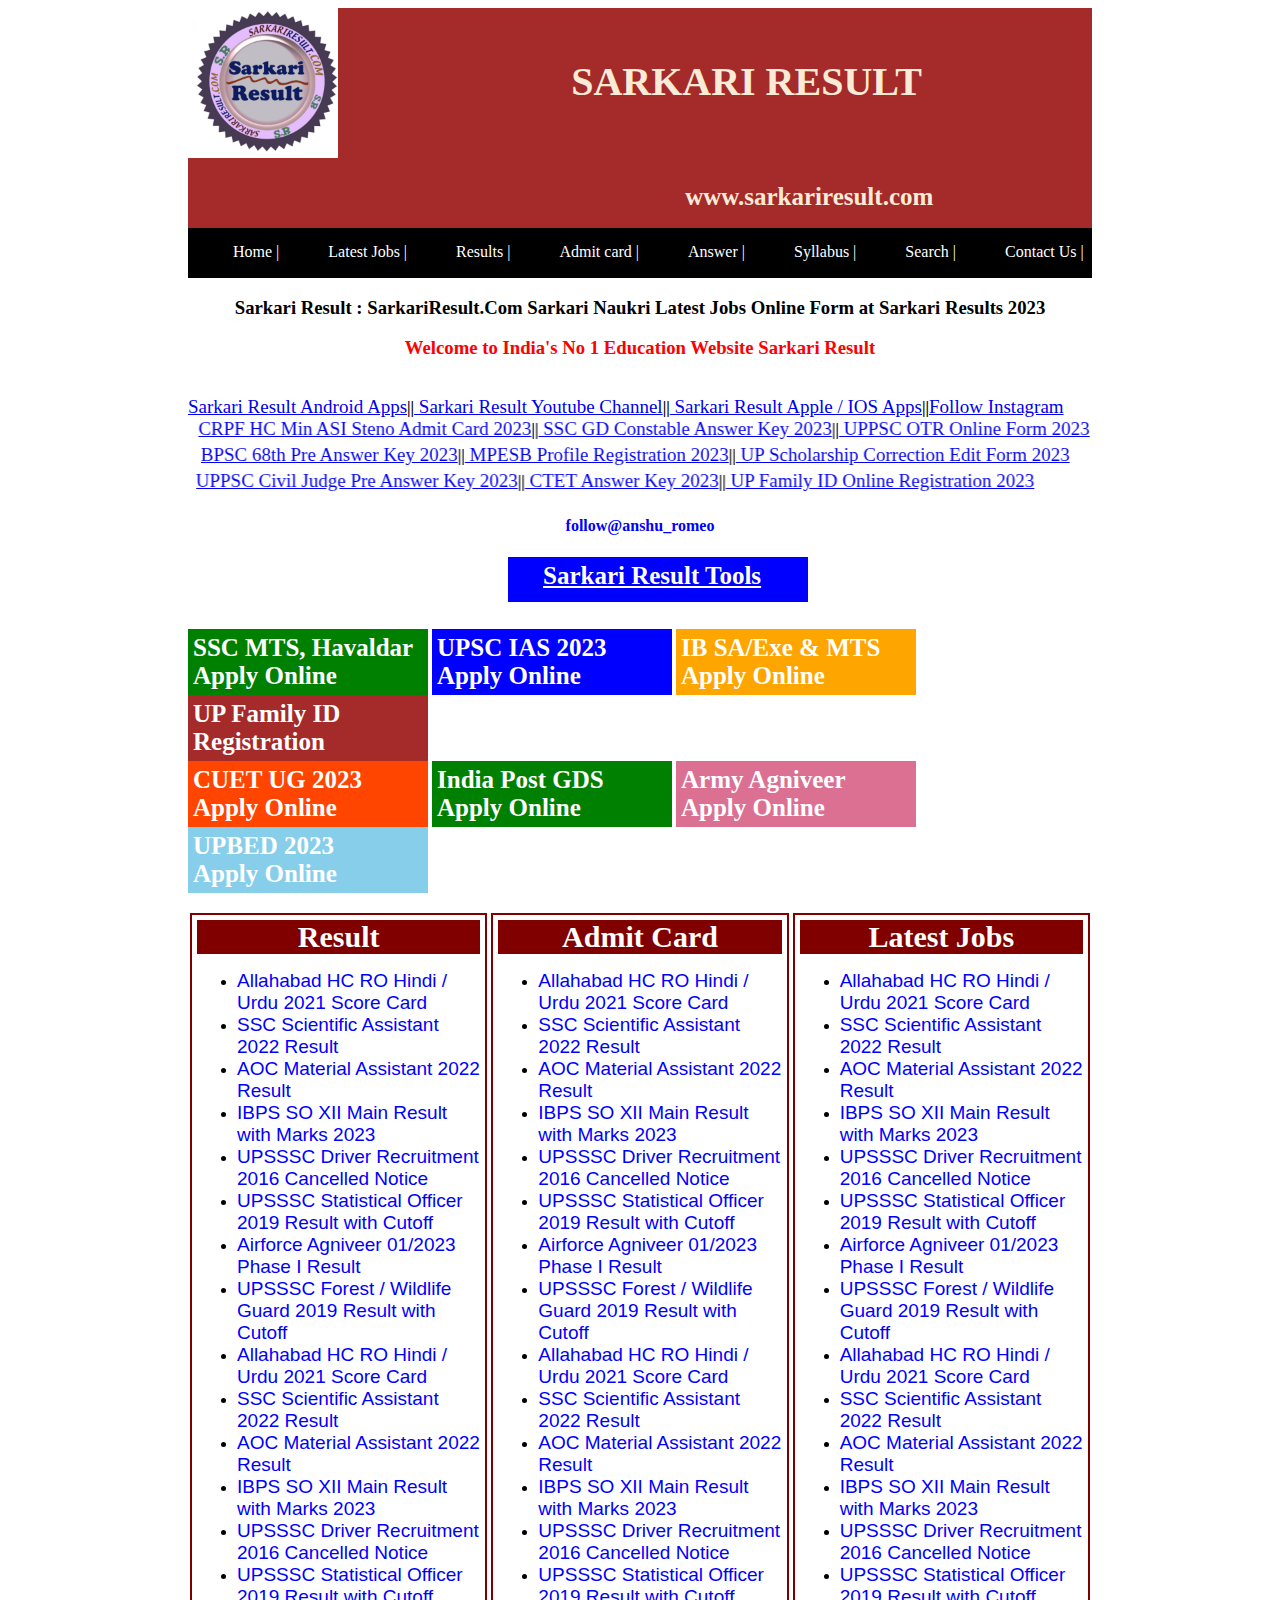
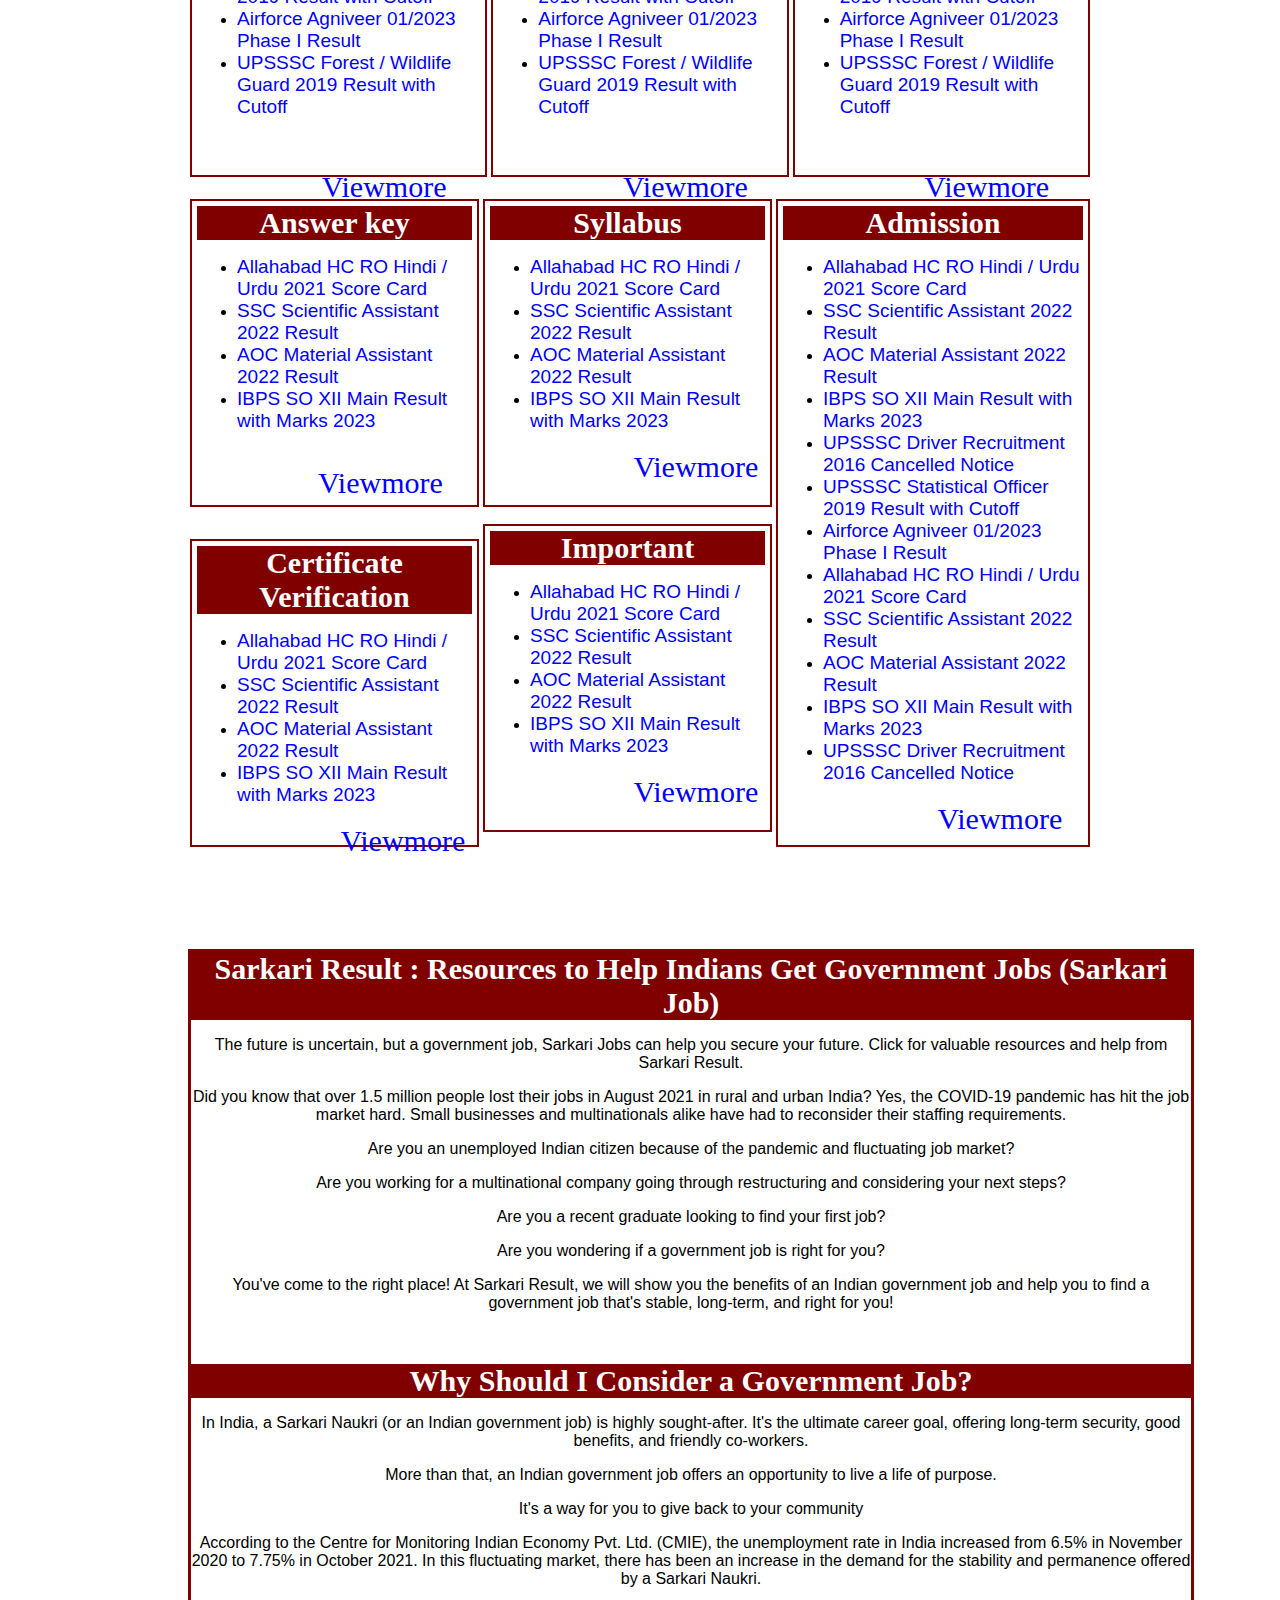
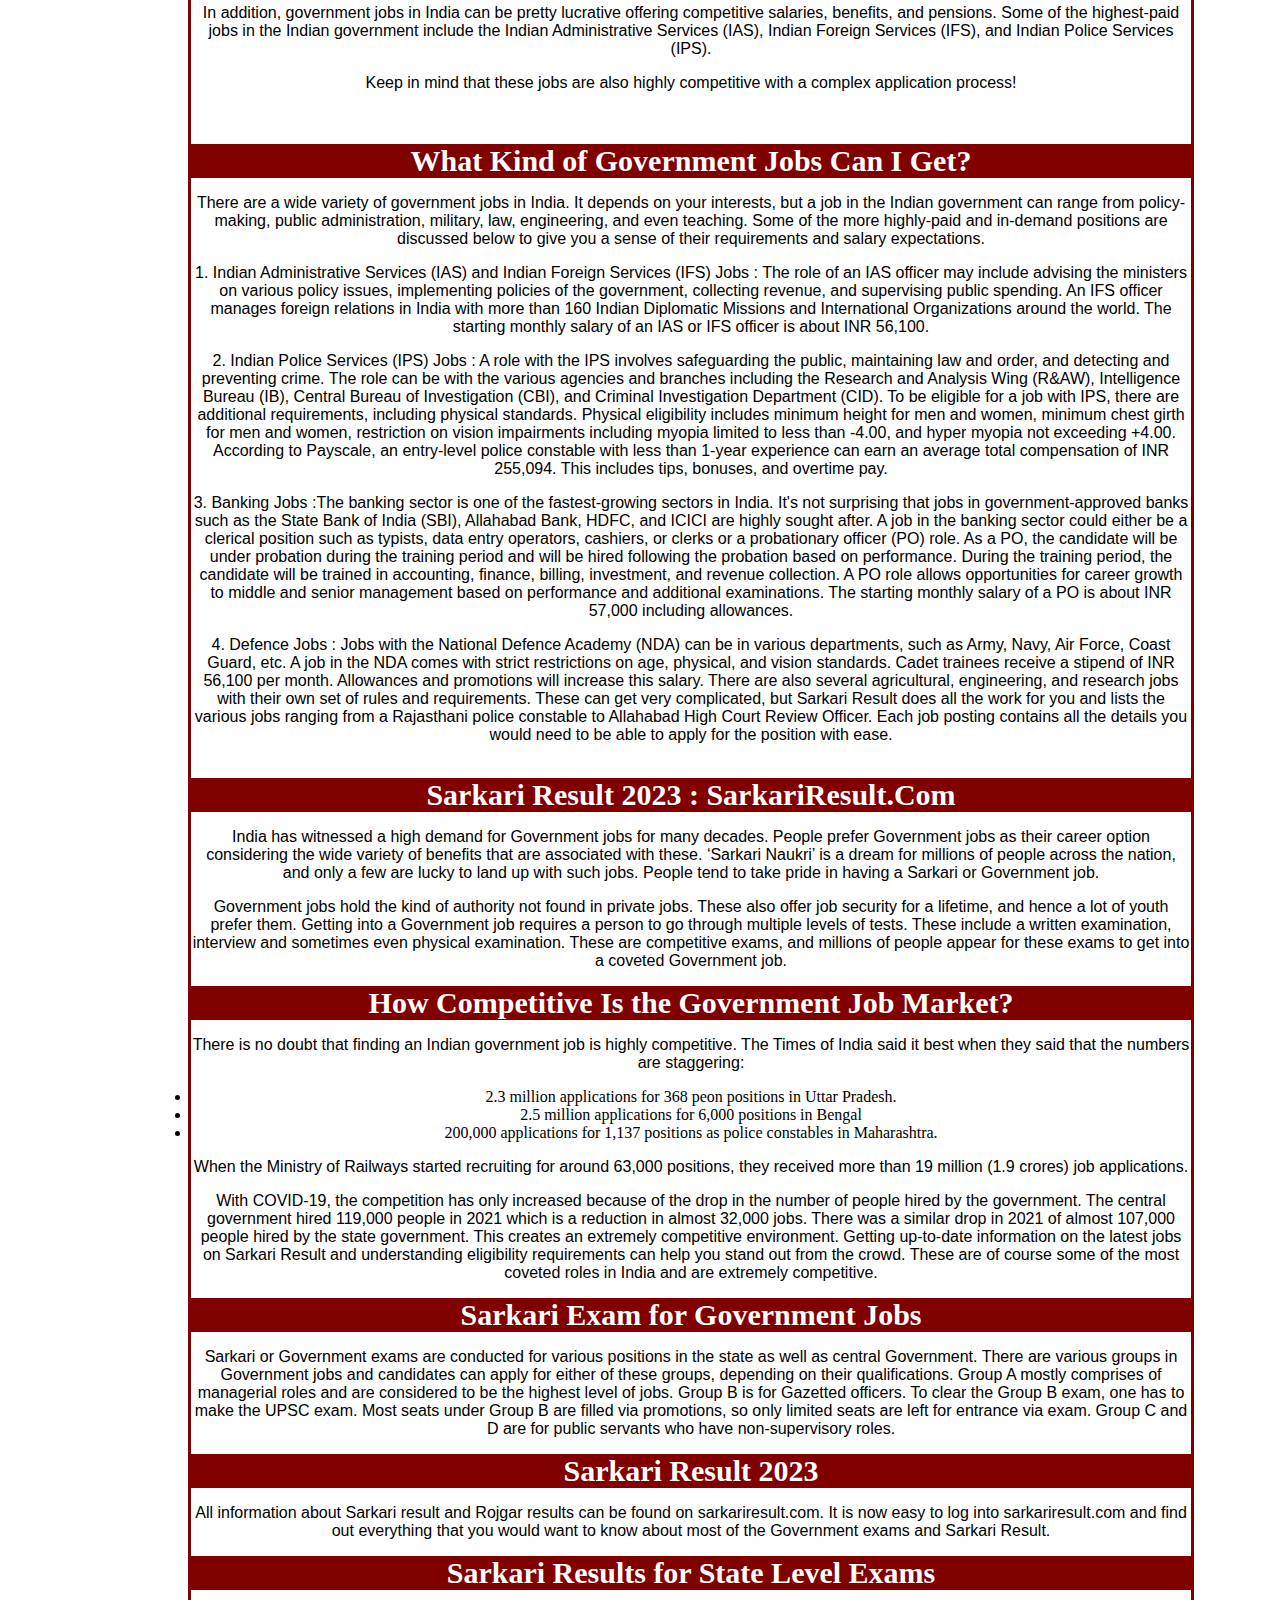
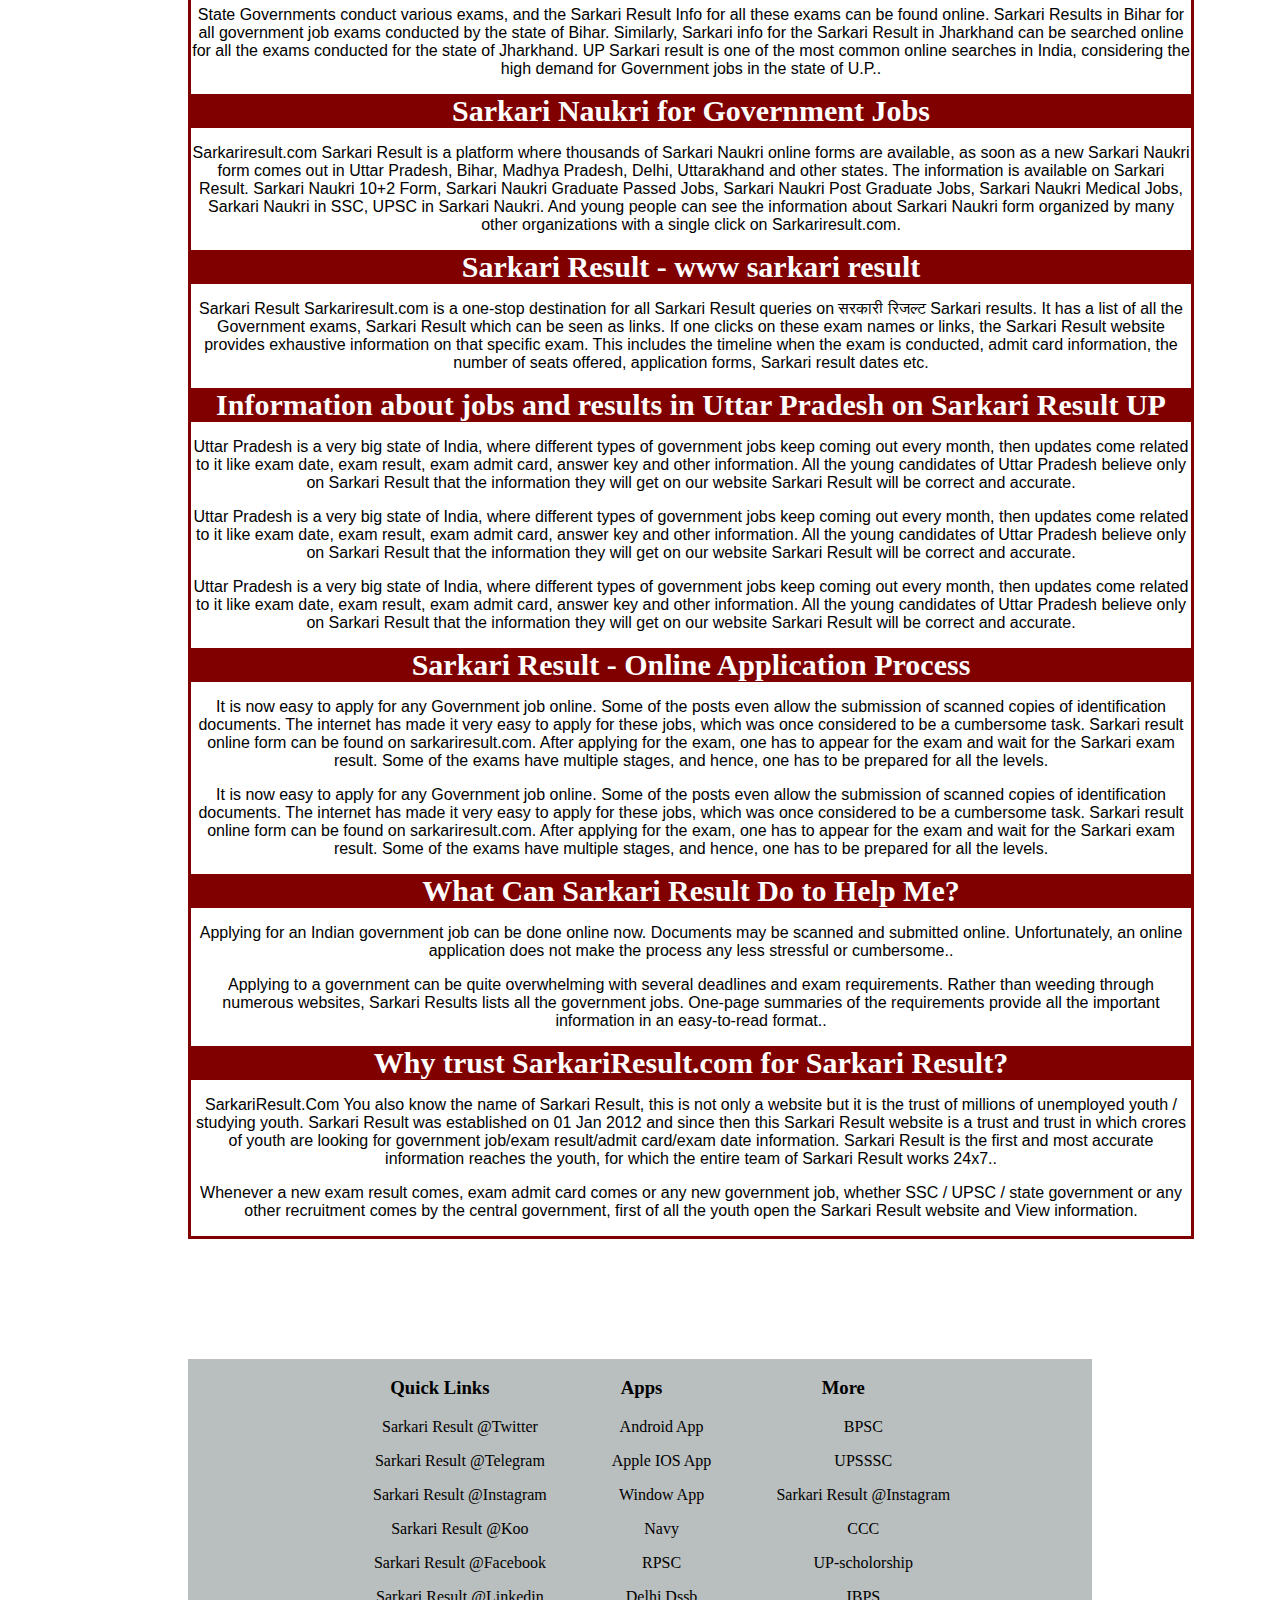
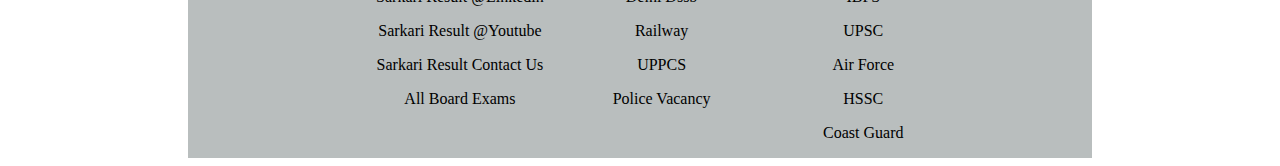
==== commit 8223c99d: "size modified" ====
--- a/index.html
+++ b/index.html
@@ -269,53 +269,55 @@
         </div>
     </div>
     <br>
-
-    <div class="content1" style=" height: 634px; float: right;">
-        <div class="div1">
-            Admission
-        </div>
-        <ul>
-            <li>
-                <a href="#">Allahabad HC RO Hindi / Urdu 2021 Score Card</a>
-            </li>
-            <li>
-                <a href="#">SSC Scientific Assistant 2022 Result</a>
-            </li>
-            <li>
-                <a href="#">AOC Material Assistant 2022 Result</a>
-            </li>
-            <li>
-                <a href="#">IBPS SO XII Main Result with Marks 2023</a>
-            </li>
-            <li>
-                <a href="#">UPSSSC Driver Recruitment 2016 Cancelled Notice</a>
-            </li>
-            <li>
-                <a href="#">UPSSSC Statistical Officer 2019 Result with Cutoff</a>
-            </li>
-            <li>
-                <a href="#">Airforce Agniveer 01/2023 Phase I Result</a>
-            </li>
-
-            <li>
-                <a href="#">Allahabad HC RO Hindi / Urdu 2021 Score Card</a>
-            </li>
-            <li>
-                <a href="#">SSC Scientific Assistant 2022 Result</a>
-            </li>
-            <li>
-                <a href="#">AOC Material Assistant 2022 Result</a>
-            </li>
-            <li>
-                <a href="#" href="#">IBPS SO XII Main Result with Marks 2023</a>
-            </li>
-            <li>
-                <a href="#">UPSSSC Driver Recruitment 2016 Cancelled Notice</a>
-            </li>
-
-            <br>
-            <a class="viewmore" href="https://www.sarkariresult.com/syllabus/">Viewmore</a>
-        </ul>
+    <div id="admission">
+
+        <div class="content1" style=" height: 634px;  ">
+            <div class="div1">
+                Admission
+            </div>
+            <ul>
+                <li>
+                    <a href="#">Allahabad HC RO Hindi / Urdu 2021 Score Card</a>
+                </li>
+                <li>
+                    <a href="#">SSC Scientific Assistant 2022 Result</a>
+                </li>
+                <li>
+                    <a href="#">AOC Material Assistant 2022 Result</a>
+                </li>
+                <li>
+                    <a href="#">IBPS SO XII Main Result with Marks 2023</a>
+                </li>
+                <li>
+                    <a href="#">UPSSSC Driver Recruitment 2016 Cancelled Notice</a>
+                </li>
+                <li>
+                    <a href="#">UPSSSC Statistical Officer 2019 Result with Cutoff</a>
+                </li>
+                <li>
+                    <a href="#">Airforce Agniveer 01/2023 Phase I Result</a>
+                </li>
+
+                <li>
+                    <a href="#">Allahabad HC RO Hindi / Urdu 2021 Score Card</a>
+                </li>
+                <li>
+                    <a href="#">SSC Scientific Assistant 2022 Result</a>
+                </li>
+                <li>
+                    <a href="#">AOC Material Assistant 2022 Result</a>
+                </li>
+                <li>
+                    <a href="#" href="#">IBPS SO XII Main Result with Marks 2023</a>
+                </li>
+                <li>
+                    <a href="#">UPSSSC Driver Recruitment 2016 Cancelled Notice</a>
+                </li>
+
+                <br>
+                <a class="viewmore" href="https://www.sarkariresult.com/syllabus/">Viewmore</a>
+            </ul>
+        </div>
     </div>
     <div class="main">
         <div class="content1" style=" height: 294px;">
--- a/style.css
+++ b/style.css
@@ -171,120 +171,147 @@
     text-decoration: none;
 }
 
+#admission {
+    float: right;
+
+
+}
+
+
 @media screen and (max-width:650px) {
     body {
-        padding-left: 0px;
-        padding-right: 0px;
-
-    }
-
-    .main {
-        display: inline-block;
-
+        padding-left: 5px;
+        padding-right: 5px;
+        height: auto;
+        width: auto;
     }
 
     #head {
 
-        width: 100%;
-        height: auto;
-
-    }
-
-    #extra {
-
-        display: none;
-
-
-    }
-
-    #bottomdiv {
-
-        height: auto;
-        width: auto;
+        width: auto;
+        height: auto;
 
     }
 
     #head h1 {
-
-
-        margin-top: 30px;
+        float: none;
+        margin-right: 170px;
+        margin-top: 50px;
+        font-size: 30px;
+
+
+    }
+
+    #head h2 {
+        margin-left: 0%;
         font-size: 25px;
 
 
     }
 
-    #head h2 {
-
-        font-size: 25px;
+    #head img {
+        height: 50px;
+        width: 50px;
+
+    }
+
+    #nav {
+
+        height: auto;
+        padding-top: 15px;
+    }
+
+    #nav a {
+
+        margin-left: 45px;
+
+    }
+
+
+
+
+    #upprdiv1 {
+
+        position: absolute;
+        padding-top: 2px;
         margin-left: 0%;
-
-    }
-
-    #head img {
-        height: 100px;
-        width: 100px;
-
-    }
-
-    #nav {
-
-        height: auto;
-        padding-top: 0px;
-    }
-
-    #nav a {
-
-        margin-left: 5px;
-
-    }
-
-    #upprdiv1 {
-
-        padding-top: 0px;
-        margin-left: 0%;
-        height: 40px;
-        width: auto;
+        height: auto;
+        width: 300px;
     }
 
     #upprdiv1 a {
         margin-left: 30px;
-        font-size: 30px;
+        font-size: 25px;
 
 
     }
 
     .upprdiv2 {
 
-        display: inline-flex;
+        display: block;
         width: auto;
 
         padding: 5px;
     }
 
-    .upprdiv2 a {
-
-        font-size: 20px;
-
-
-    }
-
+    #extra {
+        display: block;
+    }
+
+    .main {
+        display: block;
+
+    }
+
+    .content1 {
+
+        height: auto;
+        width: auto;
+
+    }
+
+
+
+    .content1 ul li a {
+
+        font-size: 17px;
+
+    }
+
+    .viewmore {
+
+        font-size: 27px;
+
+
+    }
+
+    #bottomdiv {
+
+        width: auto;
+        text-justify: inter-word;
+
+    }
 
     .maquee a {
-        font-size: 12px;
+        font-size: 16px;
+
     }
 
     #descrip {
         margin-top: 100px;
-        display: block;
-
-        padding-left: 0px;
+
+        padding-left: 5px;
     }
 
     #descrip div {
-
+        text-align: center;
         margin-left: 0px;
     }
 
-
+    #admission {
+        float: none;
+
+
+    }
 
 }